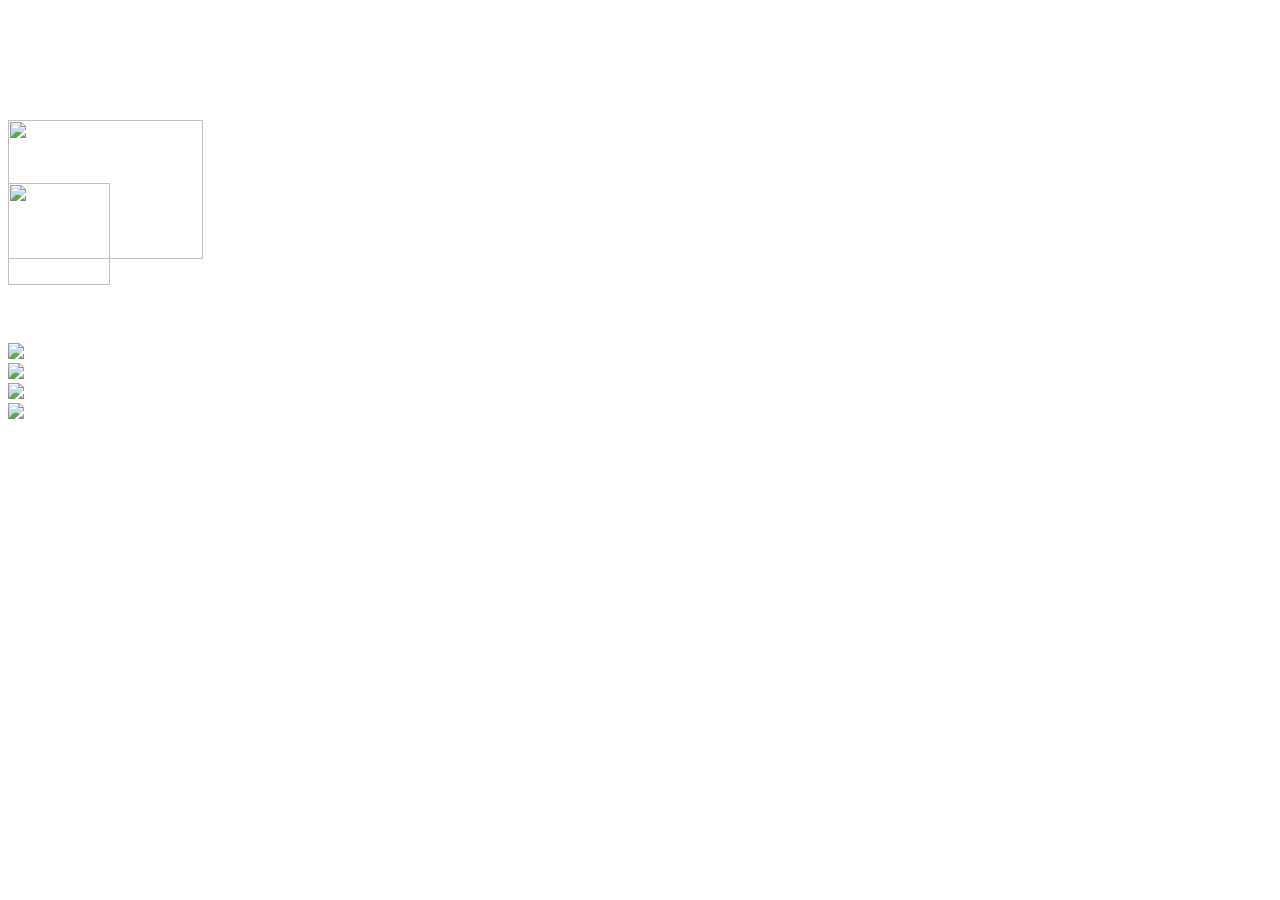
==== detail/147/index.html @ b1114212 "Create index.html" ====
<!doctype html>
<html lang="ja" xml:lang="ja">

<head>
    <meta charset="UTF-8">
    <meta http-equiv="pragma" content="no-cache">
    <meta http-equiv="cache-control" content="no-cache">
    <meta http-equiv="expires" content="-1">
    <meta name="viewport" content="width=device-width, user-scalable=no, initial-scale=1, maximum-scale=1, minimal-ui">
    <meta name="apple-mobile-web-app-capable" content="yes">
    <meta name="mobage: footer-color" content="none">
    <link rel="stylesheet" href='http://sp.pf-img-a.mbga.jp/12008305/?guid=ON&amp;url=http://125.6.169.35/idolmaster/css/game/pex.css' media="all">
    <script src='http://sp.pf-img-a.mbga.jp/12008305/?guid=ON&amp;url=http://125.6.169.35/idolmaster/js/jquery-2.2.2.min.js'></script>
    <script src='http://sp.pf-img-a.mbga.jp/12008305/?guid=ON&amp;url=http://125.6.169.35/idolmaster/js/ilibrary.js'></script>
    <script src='http://sp.pf-img-a.mbga.jp/12008305/?guid=ON&amp;url=http://125.6.169.35/idolmaster/js/pex-petit-1.2.0.js'></script>
    <script src='http://sp.pf-img-a.mbga.jp/12008305/?guid=ON&amp;url=http://125.6.169.35/idolmaster/js/pex_common.js'></script>
    <script src='http://sp.pf-img-a.mbga.jp/12008305/?guid=ON&amp;url=http://125.6.169.35/idolmaster/js/min/petit_manager.min.js'></script>
    <script src='http://sp.pf-img-a.mbga.jp/12008305/?guid=ON&amp;url=http://125.6.169.35/idolmaster/js/min/refresh_room.min.js'></script>
    <title>ｱｲﾄﾞﾙﾏｽﾀｰ ｼﾝﾃﾞﾚﾗｶﾞｰﾙｽﾞ </title>
    <link rel="stylesheet" type="text/css" href="http://sp.pf-img-a.mbga.jp/12008305/?guid=ON&amp;url=http://125.6.169.35/idolmaster/css/rich/refresh_room.css" media="all">
    <script type='text/javascript'>
        var se_flg = 0,
            bgm_flg = 0,
            chrome_app_flg = 0,
            chrome_app_extension_id = 'dnacabmnfmejgfffmcehejcmiciinpej';
    </script>
    <script type='text/javascript' src='http://sp.pf-img-a.mbga.jp/12008305/?guid=ON&amp;url=http://125.6.169.35/idolmaster/js/app_sound.js'></script>
    <link rel="stylesheet" type="text/css" href="http://sp.pf-img-a.mbga.jp/css/base.css" />
</head>

<body>
    <article>
        <section id="pageContainer" class="m-Btm0">
            <div id="bg_space"></div>
            <div id="jsEyeCatch">
                <div style="margin-top:120px"><img src='http://sp.pf-img-a.mbga.jp/12008305/?guid=ON&amp;url=http://125.6.169.35/idolmaster/image_sp/petit_cg/ui/sprite/loading/working_1.gif' width="195" height="139"></div>
                <div style="margin-top:-80px"><img src='http://sp.pf-img-a.mbga.jp/12008305/?guid=ON&amp;url=http://125.6.169.35/idolmaster/image_sp/petit_cg/ui/sprite/loading/loading.gif' width="102" height="102"></div>
            </div>
            <div class="effect-container">
                <div id="animation-container"></div>
                <div id="dialogue" class="animation"></div>
                <div class="story" style="text-align:left;">
                    <div class="comment-container">
                        <span></span><br>
                        <span></span><br>
                        <span></span><br>
                    </div>
                    <a href="#" class="story_btn" style="display:none;"></a>
                </div>
            </div>
            <div id="name-plate" rel="4">
                <div class="plate-area" rel="1">
                    <img class="plate" src='http://sp.pf-img-a.mbga.jp/12008305/?guid=ON&amp;url=http://125.6.169.35/idolmaster/image_sp/ui/refresh_room/name_plate/154.png'>
                </div>
                <div class="plate-area" rel="2">
                    <img class="plate" src='http://sp.pf-img-a.mbga.jp/12008305/?guid=ON&amp;url=http://125.6.169.35/idolmaster/image_sp/ui/refresh_room/name_plate/196.png'>
                </div>
                <div class="plate-area" rel="3">
                    <img class="plate" src='http://sp.pf-img-a.mbga.jp/12008305/?guid=ON&amp;url=http://125.6.169.35/idolmaster/image_sp/ui/refresh_room/name_plate/88.png'>
                </div>
                <div class="plate-area" rel="4">
                    <img class="plate" src='http://sp.pf-img-a.mbga.jp/12008305/?guid=ON&amp;url=http://125.6.169.35/idolmaster/image_sp/ui/refresh_room/name_plate/90.png'>
                </div>
            </div>
            <a id="next" class="next" href="#"></a>
        </section>
    </article>
    <script type="text/javascript">
        (function() {
            var refreshRoom = window.refreshRoom || {};
            var ua = navigator.userAgent;
            var in_chome = false;
            try {
                in_chrome = (chrome in window);
            } catch (e) {
                in_chrome = false;
            }
            refreshRoom.is_pc = in_chrome || (window.chrome ? true : false) && (window.chrome.webstore) || ua.indexOf('ChromeApp') > -1 || ua.indexOf('AAWebview') > -1;
            refreshRoom.old_os = ua.match(/(OS [3-7]|Android [2-4])/);
            refreshRoom.is_multiply = false;
            refreshRoom.returnUrl = 'http://sp.pf.mbga.jp/12008305/?guid=ON&amp;url=http://125.6.169.35/idolmaster/refresh_room/index/0%3Fname%3D%26l_frm%3DRefresh_room_detail_1%26rnd%3D633637139';
            refreshRoom.dialogueSwf = 'http://sp.pf.mbga.jp/12008305/?guid=ON&amp;url=http://125.6.169.35/idolmaster/refresh_room/petit_refresh_room_balloon_swf%3Fl_frm%3DRefresh_room_detail_1%26rnd%3D275811225';
            refreshRoom.data = {
                "id": "147",
                "refresh_room_id": "147",
                "start_time": "2020\/06\/10 15:00:00",
                "refresh_room_name": "\u3044\u3064\u306e\u9593\u306b\u304b\u5171\u72af\u306b\uff01\uff1f",
                "idol_set_id_1": "65",
                "idol_accessory_set_id_1": "177",
                "idol_set_id_2": "167",
                "idol_accessory_set_id_2": "178",
                "idol_set_id_3": "58",
                "idol_accessory_set_id_3": "179",
                "idol_set_id_4": "156",
                "idol_accessory_set_id_4": "180",
                "idol_set_id_5": "",
                "idol_accessory_set_id_5": "",
                "idol_name_1": "\u5c0f\u95a2\u9e97\u5948",
                "idol_kana_1": "\u3053\u305b\u304d\u308c\u3044\u306a",
                "name_plate_id_1": "154",
                "idol_name_2": "\u51b4\u5cf6\u6e05\u7f8e",
                "idol_kana_2": "\u3055\u3048\u3058\u307e\u304d\u3088\u307f",
                "name_plate_id_2": "196",
                "idol_name_3": "\u6a58\u3042\u308a\u3059",
                "idol_kana_3": "\u305f\u3061\u3070\u306a\u3042\u308a\u3059",
                "name_plate_id_3": "88",
                "idol_name_4": "\u516b\u795e\u30de\u30ad\u30ce",
                "idol_kana_4": "\u3084\u304c\u307f\u307e\u304d\u306e",
                "name_plate_id_4": "90",
                "idol_name_5": "",
                "idol_kana_5": "",
                "idol_avatar": {
                    "1": {
                        "attribute": "3",
                        "body_type": "2",
                        "breast_size": "3",
                        "short_name": "\u9e97\u5948",
                        "image_url_list": {
                            "expression_1055": "http:\/\/sp.pf-img-a.mbga.jp\/12008305\/?guid=ON&amp;url=http://125.6.169.35/idolmaster/js/petit_cg/expression/1055.js%3Fv%3D20170222083923",
                            "hair_10055": "http:\/\/sp.pf-img-a.mbga.jp\/12008305\/?guid=ON&amp;url=http://125.6.169.35/idolmaster/js/petit_cg/hair/10055.js%3Fv%3D20170222083924",
                            "costume_2_23350": "http:\/\/sp.pf-img-a.mbga.jp\/12008305\/?guid=ON&amp;url=http://125.6.169.35/idolmaster/js/petit_cg/costume/2/23350.js%3Fshortpants%3D1%26v%3D20190524145757",
                            "hand_2_43038": "http:\/\/sp.pf-img-a.mbga.jp\/12008305\/?guid=ON&amp;url=http://125.6.169.35/idolmaster/js/petit_cg/hand/2/43038.js%3Fv%3D20170222083926"
                        },
                        "sub_type_list": {
                            "head": null,
                            "hand": null,
                            "leg": null
                        },
                        "take_sub_type": {
                            "head": 0,
                            "hand": 0,
                            "leg": 0
                        },
                        "petit_csv_info_list": {
                            "costume_2_23350": {
                                "image_path": "http:\/\/sp.pf-img-a.mbga.jp\/12008305\/?guid=ON&amp;url=http://125.6.169.35/idolmaster/image_sp/item/l/petit_cg/23350",
                                "accessory_name": "\u30ea\u30c8\u30eb\u30c7\u30d3\u30eb\u30fb\u30d3\u30d3\u30c3\u30c9\u30b3\u30fc\u30c7",
                                "explanation": "\u30d1\u30f3\u30c1\u306e\u52b9\u3044\u305f\u3001\u52d5\u304d\u3084\u3059\u3044\u30b3\u30fc\u30c7\u3067\u3059\u3002<br>\u30a4\u30bf\u30ba\u30e9\u3092\u4ed5\u639b\u3051\u308b\u6642\u3082\u3001\u9003\u3052\u308b\u6642\u306b\u3082\u30d4\u30c3\u30bf\u30ea\u2606",
                                "type_id": "2"
                            },
                            "hand_2_43038": {
                                "image_path": "http:\/\/sp.pf-img-a.mbga.jp\/12008305\/?guid=ON&amp;url=http://125.6.169.35/idolmaster/image_sp/item/l/petit_cg/43038",
                                "accessory_name": "\u30a6\u30eb\u30c8\u30e9\u30ec\u30a4\u30ca\u69d8\u7832",
                                "explanation": "\u30ec\u30a4\u30ca\u30b5\u30de\u7279\u88fd\u306e\u30d0\u30ba\u30fc\u30ab\u578b\u30af\u30e9\u30c3\u30ab\u30fc\u3067\u3059\u3002<br>\u30a2\u30bf\u30b7\u306e\u529b\u3092\u601d\u3044\u77e5\u308a\u306a\u3055\u3044!\u30a2\u30fc\u30c3\u30cf\u30c3\u30cf\u30c3\u2026\u30b2\u30db\u30b2\u30db",
                                "type_id": "4"
                            }
                        },
                        "petit_csv_sub_type_info_list": []
                    },
                    "2": {
                        "attribute": "3",
                        "body_type": "1",
                        "breast_size": "2",
                        "short_name": "\u6e05\u7f8e",
                        "image_url_list": {
                            "expression_1108": "http:\/\/sp.pf-img-a.mbga.jp\/12008305\/?guid=ON&amp;url=http://125.6.169.35/idolmaster/js/petit_cg/expression/1108.js%3Fv%3D20170222083923",
                            "hair_10108": "http:\/\/sp.pf-img-a.mbga.jp\/12008305\/?guid=ON&amp;url=http://125.6.169.35/idolmaster/js/petit_cg/hair/10108.js%3Fv%3D20170222083924",
                            "costume_1_23340": "http:\/\/sp.pf-img-a.mbga.jp\/12008305\/?guid=ON&amp;url=http://125.6.169.35/idolmaster/js/petit_cg/costume/1/23340.js",
                            "hand_1_43282": "http:\/\/sp.pf-img-a.mbga.jp\/12008305\/?guid=ON&amp;url=http://125.6.169.35/idolmaster/js/petit_cg/hand/1/43282.js%3Fv%3D20190524145758",
                            "head_1_30108": "http:\/\/sp.pf-img-a.mbga.jp\/12008305\/?guid=ON&amp;url=http://125.6.169.35/idolmaster/js/petit_cg/head/1/30108.js%3Fdefault_sub_type_id%3D1%26v%3D20170222083927"
                        },
                        "sub_type_list": {
                            "head": {
                                "head_1_30108": "http:\/\/sp.pf-img-a.mbga.jp\/12008305\/?guid=ON&amp;url=http://125.6.169.35/idolmaster/js/petit_cg/head/1/30108.js%3Fdefault_sub_type_id%3D1%26v%3D20170222083927"
                            },
                            "hand": null,
                            "leg": null
                        },
                        "take_sub_type": {
                            "head": 0,
                            "hand": 0,
                            "leg": 0
                        },
                        "petit_csv_info_list": {
                            "costume_1_23340": {
                                "image_path": "http:\/\/sp.pf-img-a.mbga.jp\/12008305\/?guid=ON&amp;url=http://125.6.169.35/idolmaster/image_sp/item/l/petit_cg/23340",
                                "accessory_name": "\u30ab\u30b8\u30e5\u30a2\u30eb\u30ad\u30e3\u30f3\u30d7\u30b3\u30fc\u30c7",
                                "explanation": "\u723d\u3084\u304b\u306a\u5370\u8c61\u306e\u30ad\u30e3\u30f3\u30d7\u30b3\u30fc\u30c7\u3067\u3059\u3002<br>\u82b1\u67c4\u30c7\u30cb\u30e0\u3067\u3001\u30a2\u30af\u30c6\u30a3\u30d6\u3068\u30ad\u30e5\u30fc\u30c8\u3092\u30d0\u30c3\u30c1\u30ea\u4e21\u7acb\u2606",
                                "type_id": "2"
                            },
                            "hand_1_43282": {
                                "image_path": "http:\/\/sp.pf-img-a.mbga.jp\/12008305\/?guid=ON&amp;url=http://125.6.169.35/idolmaster/image_sp/item/l/petit_cg/43282",
                                "accessory_name": "\u30ad\u30e3\u30c3\u30c4\u30e1\u30ac\u30db\u30f3",
                                "explanation": "\u30ad\u30e3\u30c3\u30c4\u306e\u30de\u30fc\u30af\u304c\u8cbc\u3089\u308c\u305f\u3001\u30e1\u30ac\u30db\u30f3\u306e\u30ec\u30d7\u30ea\u30ab\u3067\u3059\u3002<br>\u9cf4\u308a\u7269\u7981\u6b62\u306e\u7403\u5834\u3067\u306f\u3001\u53d6\u6271\u3044\u6ce8\u610f!",
                                "type_id": "4"
                            },
                            "head_1_30108": {
                                "image_path": "http:\/\/sp.pf-img-a.mbga.jp\/12008305\/?guid=ON&amp;url=http://125.6.169.35/idolmaster/image_sp/item/l/petit_cg/30108",
                                "accessory_name": "\u9280\u7e01\u773c\u93e1\u30fb\u6e05\u7f8e",
                                "explanation": "\u3057\u3063\u304b\u308a\u8005\u306e\u5370\u8c61\u3092\u3042\u305f\u3048\u308b\u9280\u7e01\u773c\u93e1\u3002<br>\u4f0a\u9054\u3067\u3059! \u307e\u305a\u306f\u5f62\u304b\u3089\u5165\u308a\u307e\u3059!",
                                "type_id": "3"
                            }
                        },
                        "petit_csv_sub_type_info_list": {
                            "head_1_30108": {
                                "image_path": "http:\/\/sp.pf-img-a.mbga.jp\/12008305\/?guid=ON&amp;url=http://125.6.169.35/idolmaster/image_sp/item/l/petit_cg/30108",
                                "accessory_name": "\u9280\u7e01\u773c\u93e1\u30fb\u6e05\u7f8e",
                                "explanation": "\u3057\u3063\u304b\u308a\u8005\u306e\u5370\u8c61\u3092\u3042\u305f\u3048\u308b\u9280\u7e01\u773c\u93e1\u3002<br>\u4f0a\u9054\u3067\u3059! \u307e\u305a\u306f\u5f62\u304b\u3089\u5165\u308a\u307e\u3059!",
                                "type_id": "3"
                            }
                        }
                    },
                    "3": {
                        "attribute": "2",
                        "body_type": "2",
                        "breast_size": "3",
                        "short_name": "\u3042\u308a\u3059",
                        "image_url_list": {
                            "expression_1035": "http:\/\/sp.pf-img-a.mbga.jp\/12008305\/?guid=ON&amp;url=http://125.6.169.35/idolmaster/js/petit_cg/expression/1035.js%3Fv%3D20170222083923",
                            "hair_10035": "http:\/\/sp.pf-img-a.mbga.jp\/12008305\/?guid=ON&amp;url=http://125.6.169.35/idolmaster/js/petit_cg/hair/10035.js%3Fv%3D20170222083923",
                            "costume_2_23488": "http:\/\/sp.pf-img-a.mbga.jp\/12008305\/?guid=ON&amp;url=http://125.6.169.35/idolmaster/js/petit_cg/costume/2/23488.js%3Fv%3D20200424144637"
                        },
                        "sub_type_list": {
                            "head": null,
                            "hand": null,
                            "leg": null
                        },
                        "take_sub_type": {
                            "head": 0,
                            "hand": 0,
                            "leg": 0
                        },
                        "petit_csv_info_list": {
                            "costume_2_23488": {
                                "image_path": "http:\/\/sp.pf-img-a.mbga.jp\/12008305\/?guid=ON&amp;url=http://125.6.169.35/idolmaster/image_sp/item/l/petit_cg/23488",
                                "accessory_name": "\u30a4\u30c1\u30b4\u67c4\u30e9\u30d6\u30ea\u30fc\u30ef\u30f3\u30d4\u30fc\u30b9",
                                "explanation": "\u30a4\u30c1\u30b4\u67c4\u304c\u6563\u308a\u3070\u3081\u3089\u308c\u305f\u30ef\u30f3\u30d4\u30fc\u30b9\u3067\u3059\u3002<br>\u30ad\u30e5\u30fc\u30c8\u306a\u67c4\u3067\u3001\u304a\u51fa\u304b\u3051\u3082\u3082\u3063\u3068\u697d\u3057\u304f\u266a",
                                "type_id": "2"
                            }
                        },
                        "petit_csv_sub_type_info_list": []
                    },
                    "4": {
                        "attribute": "2",
                        "body_type": "1",
                        "breast_size": "2",
                        "short_name": "\u30de\u30ad\u30ce",
                        "image_url_list": {
                            "expression_1078": "http:\/\/sp.pf-img-a.mbga.jp\/12008305\/?guid=ON&amp;url=http://125.6.169.35/idolmaster/js/petit_cg/expression/1078.js%3Fv%3D20170222083923",
                            "hair_10078": "http:\/\/sp.pf-img-a.mbga.jp\/12008305\/?guid=ON&amp;url=http://125.6.169.35/idolmaster/js/petit_cg/hair/10078.js%3Fv%3D20170222083924",
                            "costume_1_23482": "http:\/\/sp.pf-img-a.mbga.jp\/12008305\/?guid=ON&amp;url=http://125.6.169.35/idolmaster/js/petit_cg/costume/1/23482.js%3Fv%3D20200409144619",
                            "head_1_30078": "http:\/\/sp.pf-img-a.mbga.jp\/12008305\/?guid=ON&amp;url=http://125.6.169.35/idolmaster/js/petit_cg/head/1/30078.js%3Fdefault_sub_type_id%3D1%26v%3D20170222083927"
                        },
                        "sub_type_list": {
                            "head": {
                                "head_1_30078": "http:\/\/sp.pf-img-a.mbga.jp\/12008305\/?guid=ON&amp;url=http://125.6.169.35/idolmaster/js/petit_cg/head/1/30078.js%3Fdefault_sub_type_id%3D1%26v%3D20170222083927"
                            },
                            "hand": null,
                            "leg": null
                        },
                        "take_sub_type": {
                            "head": 0,
                            "hand": 0,
                            "leg": 0
                        },
                        "petit_csv_info_list": {
                            "costume_1_23482": {
                                "image_path": "http:\/\/sp.pf-img-a.mbga.jp\/12008305\/?guid=ON&amp;url=http://125.6.169.35/idolmaster/image_sp/item/l/petit_cg/23482",
                                "accessory_name": "\u6625\u306e\u304a\u51fa\u304b\u3051\u266a\u5927\u4eba\u30b3\u30fc\u30c7",
                                "explanation": "\u4e0a\u54c1\u306a\u5927\u4eba\u306e\u304a\u51fa\u304b\u3051\u30b3\u30fc\u30c7\u3067\u3059\u3002<br>\u6625\u5148\u306e\u30ab\u30b8\u30e5\u30a2\u30eb\u306a\u30d1\u30fc\u30c6\u30a3\u30fc\u306b\u3082\u3001\u30d5\u30a9\u30fc\u30de\u30eb\u306a\u96c6\u307e\u308a\u306b\u3082\u25ce",
                                "type_id": "2"
                            },
                            "head_1_30078": {
                                "image_path": "http:\/\/sp.pf-img-a.mbga.jp\/12008305\/?guid=ON&amp;url=http://125.6.169.35/idolmaster/image_sp/item/l/petit_cg/30078",
                                "accessory_name": "\u9280\u7e01\u306e\u773c\u93e1\u30fb\u30de\u30ad\u30ce",
                                "explanation": "\u30de\u30ad\u30ce\u306e\u9280\u8272\u30d5\u30ec\u30fc\u30e0\u306e\u773c\u93e1\u3067\u3059\u3002<br>\u8996\u529b? \u30d5\u30d5\u2026\u305d\u308c\u306f\u79d8\u5bc6\u3088\u3002",
                                "type_id": "3"
                            }
                        },
                        "petit_csv_sub_type_info_list": {
                            "head_1_30078": {
                                "image_path": "http:\/\/sp.pf-img-a.mbga.jp\/12008305\/?guid=ON&amp;url=http://125.6.169.35/idolmaster/image_sp/item/l/petit_cg/30078",
                                "accessory_name": "\u9280\u7e01\u306e\u773c\u93e1\u30fb\u30de\u30ad\u30ce",
                                "explanation": "\u30de\u30ad\u30ce\u306e\u9280\u8272\u30d5\u30ec\u30fc\u30e0\u306e\u773c\u93e1\u3067\u3059\u3002<br>\u8996\u529b? \u30d5\u30d5\u2026\u305d\u308c\u306f\u79d8\u5bc6\u3088\u3002",
                                "type_id": "3"
                            }
                        }
                    }
                }
            };
            var default_swf = 'http://sp.pf.mbga.jp/12008305/?guid=ON&amp;url=http://125.6.169.35/idolmaster/refresh_room/petit_refresh_room_character_swf%3Fl_frm%3DRefresh_room_detail_1%26rnd%3D97141254';
            for (var i in refreshRoom.data.idol_avatar) {
                refreshRoom.data.idol_avatar[i].swf = default_swf;
            }
            refreshRoom.detail = [{
                "id": "1",
                "refresh_room_id": "147",
                "idol_disp_1": "",
                "idol_disp_2": "",
                "idol_disp_3": "",
                "idol_disp_4": "",
                "idol_disp_5": "",
                "motion1": "joy",
                "motion2": "out",
                "motion3": "out",
                "motion4": "out",
                "motion5": "",
                "bg_image": "1",
                "message": "\u30af\u30c3\u30af\u30c3\u30af\u2026\u2026\u3082\u3046\u5c11\u3057\u3067\u5b8c\u6210\u306d\uff01\n\u30a6\u30eb\u30c8\u30e9\u30ec\u30a4\u30ca\u30b5\u30de\u7832\u6539\u306e\u6539\u306e\u6539\u2026\u2026\n\u307f\u3093\u306a\u3001\u3053\u306e\u5a01\u529b\u306b\u9a5a\u304f\u3068\u3044\u3044\u308f\u30c3\uff01",
                "message_window_type": "",
                "message_arrow_1": "1",
                "message_arrow_2": "",
                "message_arrow_3": "",
                "message_arrow_4": "",
                "message_arrow_5": ""
            }, {
                "id": "2",
                "refresh_room_id": "147",
                "idol_disp_1": "",
                "idol_disp_2": "",
                "idol_disp_3": "",
                "idol_disp_4": "",
                "idol_disp_5": "",
                "motion1": "smile_right",
                "motion2": "",
                "motion3": "",
                "motion4": "",
                "motion5": "",
                "bg_image": "",
                "message": "\u8a66\u3057\u306b\u4e00\u767a\u6253\u3063\u3066\u307f\u3088\u3046\u304b\u3057\u3089\uff01\n\u305b\u30fc\u306e\u2026\u2026\u30c3\uff01",
                "message_window_type": "",
                "message_arrow_1": "1",
                "message_arrow_2": "",
                "message_arrow_3": "",
                "message_arrow_4": "",
                "message_arrow_5": ""
            }, {
                "id": "3",
                "refresh_room_id": "147",
                "idol_disp_1": "",
                "idol_disp_2": "",
                "idol_disp_3": "",
                "idol_disp_4": "",
                "idol_disp_5": "",
                "motion1": "",
                "motion2": "",
                "motion3": "",
                "motion4": "",
                "motion5": "",
                "bg_image": "",
                "message": "\u3053\u3089\u30fc\u3063\uff01\u3000\u305d\u3053\u30fc\u3063\uff01\n\u98a8\u7d00\u3092\u4e71\u3055\u306a\u30fc\u3044\u3063\uff01\uff01",
                "message_window_type": "jaggy",
                "message_arrow_1": "",
                "message_arrow_2": "",
                "message_arrow_3": "",
                "message_arrow_4": "",
                "message_arrow_5": ""
            }, {
                "id": "4",
                "refresh_room_id": "147",
                "idol_disp_1": "",
                "idol_disp_2": "",
                "idol_disp_3": "",
                "idol_disp_4": "",
                "idol_disp_5": "",
                "motion1": "panic",
                "motion2": "",
                "motion3": "",
                "motion4": "",
                "motion5": "",
                "bg_image": "",
                "message": "\u306a\u3001\u306a\u306b\uff01\uff1f",
                "message_window_type": "",
                "message_arrow_1": "1",
                "message_arrow_2": "",
                "message_arrow_3": "",
                "message_arrow_4": "",
                "message_arrow_5": ""
            }, {
                "id": "5",
                "refresh_room_id": "147",
                "idol_disp_1": "",
                "idol_disp_2": "",
                "idol_disp_3": "",
                "idol_disp_4": "",
                "idol_disp_5": "",
                "motion1": "",
                "motion2": "in_walk",
                "motion3": "",
                "motion4": "",
                "motion5": "",
                "bg_image": "",
                "message": "\u52b9\u679c\u3066\u304d\u3081\u3093\uff01\n\u3084\u306f\u308a\u898f\u5f8b\u3092\u6b63\u3059\u306b\u306f\u3001\u30e1\u30ac\u30db\u30f3\u3067\n\u547c\u3073\u304b\u3051\u308b\u306e\u304c\u826f\u3044\u3088\u3046\u3067\u3059\u306d\uff01",
                "message_window_type": "",
                "message_arrow_1": "",
                "message_arrow_2": "1",
                "message_arrow_3": "",
                "message_arrow_4": "",
                "message_arrow_5": ""
            }, {
                "id": "6",
                "refresh_room_id": "147",
                "idol_disp_1": "",
                "idol_disp_2": "",
                "idol_disp_3": "",
                "idol_disp_4": "",
                "idol_disp_5": "",
                "motion1": "",
                "motion2": "smug",
                "motion3": "",
                "motion4": "",
                "motion5": "",
                "bg_image": "",
                "message": "\u9a5a\u3044\u305f\u3067\u3057\u3087\u3046\u3001\u9e97\u5948\u3061\u3083\u3093\uff01\n\u3067\u3059\u304c\u3001\u304a\u304b\u3052\u3067\u8cb4\u65b9\u306e\u30a4\u30bf\u30ba\u30e9\u3092\n\u672a\u7136\u306b\u6b62\u3081\u308b\u3053\u3068\u304c\u3067\u304d\u307e\u3057\u305f\uff01",
                "message_window_type": "",
                "message_arrow_1": "",
                "message_arrow_2": "1",
                "message_arrow_3": "",
                "message_arrow_4": "",
                "message_arrow_5": ""
            }, {
                "id": "7",
                "refresh_room_id": "147",
                "idol_disp_1": "",
                "idol_disp_2": "",
                "idol_disp_3": "",
                "idol_disp_4": "",
                "idol_disp_5": "",
                "motion1": "trouble",
                "motion2": "",
                "motion3": "",
                "motion4": "",
                "motion5": "",
                "bg_image": "",
                "message": "\u306f\u3041\uff1f\u3000\u3063\u3066\u3044\u3046\u304b\u3001\u5225\u306b\u30a2\u30bf\u30b7\u3001\n\u9a5a\u3044\u3066\u306a\u3093\u304b\u306a\u3044\u308f\u3088\u30c3\uff01",
                "message_window_type": "",
                "message_arrow_1": "1",
                "message_arrow_2": "",
                "message_arrow_3": "",
                "message_arrow_4": "",
                "message_arrow_5": ""
            }, {
                "id": "8",
                "refresh_room_id": "147",
                "idol_disp_1": "",
                "idol_disp_2": "",
                "idol_disp_3": "",
                "idol_disp_4": "",
                "idol_disp_5": "",
                "motion1": "",
                "motion2": "smile_left",
                "motion3": "",
                "motion4": "",
                "motion5": "",
                "bg_image": "",
                "message": "\u3067\u3059\u304c\u3001\u30a4\u30bf\u30ba\u30e9\u304c\u6b62\u307e\u3063\u305f\u306e\u306f\n\u8ab0\u304c\u898b\u3088\u3046\u3068\u3082\u660e\u767d\u3067\u3059\u3088\u306d\uff01\n\u3075\u3063\u3075\u3063\u3075\u3063\uff01",
                "message_window_type": "",
                "message_arrow_1": "",
                "message_arrow_2": "1",
                "message_arrow_3": "",
                "message_arrow_4": "",
                "message_arrow_5": ""
            }, {
                "id": "9",
                "refresh_room_id": "147",
                "idol_disp_1": "",
                "idol_disp_2": "",
                "idol_disp_3": "",
                "idol_disp_4": "",
                "idol_disp_5": "",
                "motion1": "",
                "motion2": "nod",
                "motion3": "",
                "motion4": "",
                "motion5": "",
                "bg_image": "",
                "message": "\u4eca\u5f8c\u306e\u98a8\u7d00\u30c1\u30a7\u30c3\u30af\u306f\u3001\u53cb\u7d00\u3055\u3093\u304b\u3089\n\u501f\u308a\u305f\u3053\u306e\u30e1\u30ac\u30db\u30f3\u3092\u7a4d\u6975\u7684\u306b\n\u4f7f\u7528\u3059\u308b\u3053\u3068\u3092\u691c\u8a0e\u3059\u308b\u3079\u304d\u3067\u3059\u306d\u3002",
                "message_window_type": "",
                "message_arrow_1": "",
                "message_arrow_2": "1",
                "message_arrow_3": "",
                "message_arrow_4": "",
                "message_arrow_5": ""
            }, {
                "id": "10",
                "refresh_room_id": "147",
                "idol_disp_1": "",
                "idol_disp_2": "",
                "idol_disp_3": "",
                "idol_disp_4": "",
                "idol_disp_5": "",
                "motion1": "angry",
                "motion2": "",
                "motion3": "",
                "motion4": "",
                "motion5": "",
                "bg_image": "",
                "message": "\u3050\u3063\u2026\u2026\u3002\u3044\u3044\u5b50\u306e\u6e05\u7f8e\u306e\u304f\u305b\u306b\u3001\n\u3053\u306e\u30ec\u30a4\u30ca\u30b5\u30de\u306b\u305f\u3066\u3064\u304f\u306a\u3093\u3066\n\u30ca\u30de\u30a4\u30ad\u306d\u2026\u2026\u30c3\uff01",
                "message_window_type": "",
                "message_arrow_1": "1",
                "message_arrow_2": "",
                "message_arrow_3": "",
                "message_arrow_4": "",
                "message_arrow_5": ""
            }, {
                "id": "11",
                "refresh_room_id": "147",
                "idol_disp_1": "",
                "idol_disp_2": "",
                "idol_disp_3": "",
                "idol_disp_4": "",
                "idol_disp_5": "",
                "motion1": "nod",
                "motion2": "",
                "motion3": "",
                "motion4": "",
                "motion5": "",
                "bg_image": "",
                "message": "\u3067\u3082\u3001\u30e1\u30ac\u30db\u30f3\u3063\u3066\u306e\u306f\u60aa\u304f\u306a\u3044\u308f\u3002\n\u3061\u3087\u3063\u3068\u8cb8\u3057\u306a\u3055\u3044\uff01\u3000\u30ec\u30a4\u30ca\u30b5\u30de\u306e\n\u30a4\u30bf\u30ba\u30e9\u306b\u7d44\u307f\u8fbc\u3093\u3067\u3042\u3052\u308b\u266a",
                "message_window_type": "",
                "message_arrow_1": "1",
                "message_arrow_2": "",
                "message_arrow_3": "",
                "message_arrow_4": "",
                "message_arrow_5": ""
            }, {
                "id": "12",
                "refresh_room_id": "147",
                "idol_disp_1": "",
                "idol_disp_2": "",
                "idol_disp_3": "",
                "idol_disp_4": "",
                "idol_disp_5": "",
                "motion1": "light_joy",
                "motion2": "",
                "motion3": "",
                "motion4": "",
                "motion5": "",
                "bg_image": "",
                "message": "\u307e\u305a\u306f\u30e1\u30ac\u30db\u30f3\u3067\u58f0\u3092\u304b\u3051\u3066\u3001\n\u76f8\u624b\u3092\u30d3\u30d3\u3089\u305b\u308b\u306e\u3088\uff01\n\u305d\u3053\u306b\u30d0\u30ba\u30fc\u30ab\u3092\u304a\u898b\u821e\u3044\u3059\u308b\u306e\uff01",
                "message_window_type": "",
                "message_arrow_1": "1",
                "message_arrow_2": "",
                "message_arrow_3": "",
                "message_arrow_4": "",
                "message_arrow_5": ""
            }, {
                "id": "13",
                "refresh_room_id": "147",
                "idol_disp_1": "",
                "idol_disp_2": "",
                "idol_disp_3": "",
                "idol_disp_4": "",
                "idol_disp_5": "",
                "motion1": "smug",
                "motion2": "",
                "motion3": "",
                "motion4": "",
                "motion5": "",
                "bg_image": "",
                "message": "\u30a2\u30fc\u30c3\u30cf\u30c3\u30cf\u30c3\u30cf\uff01\u3000\u6700\u9ad8\u3060\u308f\u30c3\uff01\uff01",
                "message_window_type": "",
                "message_arrow_1": "1",
                "message_arrow_2": "",
                "message_arrow_3": "",
                "message_arrow_4": "",
                "message_arrow_5": ""
            }, {
                "id": "14",
                "refresh_room_id": "147",
                "idol_disp_1": "",
                "idol_disp_2": "",
                "idol_disp_3": "",
                "idol_disp_4": "",
                "idol_disp_5": "",
                "motion1": "",
                "motion2": "angry",
                "motion3": "",
                "motion4": "",
                "motion5": "",
                "bg_image": "",
                "message": "\u306a\u3093\u3067\u3059\u304b\u3001\u305d\u308c\u306f\uff01\uff01\n\u305d\u3093\u306a\u4f7f\u3044\u65b9\u3001\u7d76\u5bfe\u306b\u30c0\u30e1\u3067\u3059\uff01\n\u30e1\u30ac\u30db\u30f3\u306f\u8cb8\u305b\u307e\u305b\u3093\u3088\uff01",
                "message_window_type": "",
                "message_arrow_1": "",
                "message_arrow_2": "1",
                "message_arrow_3": "",
                "message_arrow_4": "",
                "message_arrow_5": ""
            }, {
                "id": "15",
                "refresh_room_id": "147",
                "idol_disp_1": "",
                "idol_disp_2": "",
                "idol_disp_3": "",
                "idol_disp_4": "",
                "idol_disp_5": "",
                "motion1": "",
                "motion2": "",
                "motion3": "in_walk",
                "motion4": "",
                "motion5": "",
                "bg_image": "",
                "message": "\u4e00\u4f53\u4f55\u3092\u9a12\u3044\u3067\u3044\u308b\u3093\u3067\u3059\u304b\uff1f\n\u8aad\u66f8\u3092\u3057\u3066\u3044\u308b\u4eba\u3082\u3044\u308b\u3093\u3067\u3059\u3002\n\u5c11\u3057\u9759\u304b\u306b\u3057\u3066\u304f\u308c\u307e\u305b\u3093\u304b\uff1f",
                "message_window_type": "",
                "message_arrow_1": "",
                "message_arrow_2": "",
                "message_arrow_3": "1",
                "message_arrow_4": "",
                "message_arrow_5": ""
            }, {
                "id": "16",
                "refresh_room_id": "147",
                "idol_disp_1": "",
                "idol_disp_2": "",
                "idol_disp_3": "",
                "idol_disp_4": "",
                "idol_disp_5": "",
                "motion1": "",
                "motion2": "notice",
                "motion3": "",
                "motion4": "",
                "motion5": "",
                "bg_image": "",
                "message": "\u3042\u3063\u3001\u3061\u3087\u3046\u3069\u3044\u3044\u3068\u3053\u308d\u306b\uff01\n\u4e00\u7dd2\u306b\u9e97\u5948\u3061\u3083\u3093\u306e\u30a4\u30bf\u30ba\u30e9\u3092\n\u6b62\u3081\u307e\u3057\u3087\u3046\uff01",
                "message_window_type": "",
                "message_arrow_1": "",
                "message_arrow_2": "1",
                "message_arrow_3": "",
                "message_arrow_4": "",
                "message_arrow_5": ""
            }, {
                "id": "17",
                "refresh_room_id": "147",
                "idol_disp_1": "",
                "idol_disp_2": "",
                "idol_disp_3": "",
                "idol_disp_4": "",
                "idol_disp_5": "",
                "motion1": "",
                "motion2": "",
                "motion3": "nod",
                "motion4": "",
                "motion5": "",
                "bg_image": "",
                "message": "\u306a\u308b\u307b\u3069\u3001\u307e\u305f\u9e97\u5948\u3055\u3093\u3067\u3059\u304b\u2026\u3002\n\u4eca\u5ea6\u306f\u4f55\u3092\u3057\u3088\u3046\u3068\u3057\u3066\u308b\u3093\u3067\u3059\u304b\uff1f",
                "message_window_type": "",
                "message_arrow_1": "",
                "message_arrow_2": "",
                "message_arrow_3": "1",
                "message_arrow_4": "",
                "message_arrow_5": ""
            }, {
                "id": "18",
                "refresh_room_id": "147",
                "idol_disp_1": "",
                "idol_disp_2": "",
                "idol_disp_3": "",
                "idol_disp_4": "",
                "idol_disp_5": "",
                "motion1": "joy",
                "motion2": "",
                "motion3": "",
                "motion4": "",
                "motion5": "",
                "bg_image": "",
                "message": "\u3075\u3093\uff01\u3000\u805e\u3044\u3066\u9a5a\u304d\u306a\u3055\u3044\u30c3\uff01\n\u30a6\u30eb\u30c8\u30e9\u30ec\u30a4\u30ca\u30b5\u30de\u7832\u6539\u306e\u6539\u306e\u6539\u304c\n\u3055\u3089\u306a\u308b\u9032\u5316\u3092\u3068\u3052\u308b\u306e\u3088\u30c3\uff01",
                "message_window_type": "",
                "message_arrow_1": "1",
                "message_arrow_2": "",
                "message_arrow_3": "",
                "message_arrow_4": "",
                "message_arrow_5": ""
            }, {
                "id": "19",
                "refresh_room_id": "147",
                "idol_disp_1": "",
                "idol_disp_2": "",
                "idol_disp_3": "",
                "idol_disp_4": "",
                "idol_disp_5": "",
                "motion1": "",
                "motion2": "",
                "motion3": "tire",
                "motion4": "",
                "motion5": "",
                "bg_image": "",
                "message": "\u6539\u306e\u6539\u306e\u6539\u3063\u3066\u2026\u2026\n\u307e\u3041\u3001\u8a71\u3060\u3051\u306f\u805e\u3044\u3066\u3042\u3052\u307e\u3059\u3051\u3069\n\u4f55\u3092\u3069\u3046\u6539\u826f\u3057\u305f\u3093\u3067\u3059\u304b\u3002",
                "message_window_type": "",
                "message_arrow_1": "",
                "message_arrow_2": "",
                "message_arrow_3": "1",
                "message_arrow_4": "",
                "message_arrow_5": ""
            }, {
                "id": "20",
                "refresh_room_id": "147",
                "idol_disp_1": "",
                "idol_disp_2": "",
                "idol_disp_3": "",
                "idol_disp_4": "",
                "idol_disp_5": "",
                "motion1": "",
                "motion2": "nod",
                "motion3": "",
                "motion4": "",
                "motion5": "",
                "bg_image": "",
                "message": "\u305d\u308c\u304c\u3001\u9a5a\u304b\u306a\u3044\u3067\u304f\u3060\u3055\u3044\u3002\n\u9e97\u5948\u3061\u3083\u3093\u306f\u30e1\u30ac\u30db\u30f3\u3068\u30d0\u30ba\u30fc\u30ab\u3092\n\u304b\u3051\u3042\u308f\u305b\u3088\u3046\u3068\u3057\u3066\u308b\u3093\u3067\u3059\u3088\uff01",
                "message_window_type": "",
                "message_arrow_1": "",
                "message_arrow_2": "1",
                "message_arrow_3": "",
                "message_arrow_4": "",
                "message_arrow_5": ""
            }, {
                "id": "21",
                "refresh_room_id": "147",
                "idol_disp_1": "",
                "idol_disp_2": "",
                "idol_disp_3": "",
                "idol_disp_4": "",
                "idol_disp_5": "",
                "motion1": "",
                "motion2": "angry",
                "motion3": "",
                "motion4": "",
                "motion5": "",
                "bg_image": "",
                "message": "\u3057\u304b\u3082\u3001\u4eba\u3092\u304b\u306a\u308a\u9a5a\u304b\u305b\u308b\n\u9053\u5177\u306b\u3059\u308b\u3064\u3082\u308a\u306a\u3093\u3067\u3059\uff01\n\u3042\u3042\u3063\u3001\u306a\u3093\u3066\u5606\u304b\u308f\u3057\u3044\uff01\uff01",
                "message_window_type": "",
                "message_arrow_1": "",
                "message_arrow_2": "1",
                "message_arrow_3": "",
                "message_arrow_4": "",
                "message_arrow_5": ""
            }, {
                "id": "22",
                "refresh_room_id": "147",
                "idol_disp_1": "",
                "idol_disp_2": "",
                "idol_disp_3": "",
                "idol_disp_4": "",
                "idol_disp_5": "",
                "motion1": "",
                "motion2": "",
                "motion3": "nod",
                "motion4": "",
                "motion5": "",
                "bg_image": "",
                "message": "\u2026\u2026\u4e8b\u60c5\u306f\u628a\u63e1\u3057\u307e\u3057\u305f\u3002",
                "message_window_type": "",
                "message_arrow_1": "",
                "message_arrow_2": "",
                "message_arrow_3": "1",
                "message_arrow_4": "",
                "message_arrow_5": ""
            }, {
                "id": "23",
                "refresh_room_id": "147",
                "idol_disp_1": "",
                "idol_disp_2": "",
                "idol_disp_3": "",
                "idol_disp_4": "",
                "idol_disp_5": "",
                "motion1": "",
                "motion2": "",
                "motion3": "smile_left",
                "motion4": "",
                "motion5": "",
                "bg_image": "",
                "message": "\u3068\u3053\u308d\u3067\u9e97\u5948\u3055\u3093\u3002\u305d\u3093\u306a\u5927\u3052\u3055\u306a\n\u30a4\u30bf\u30ba\u30e9\u3067\u4eba\u3092\u9a5a\u304b\u305b\u308b\u306a\u3093\u3066\u3001\n\u3082\u3046\u5c11\u3057\u8003\u3048\u305f\u65b9\u304c\u3044\u3044\u306e\u3067\u306f\uff1f",
                "message_window_type": "",
                "message_arrow_1": "",
                "message_arrow_2": "",
                "message_arrow_3": "1",
                "message_arrow_4": "",
                "message_arrow_5": ""
            }, {
                "id": "24",
                "refresh_room_id": "147",
                "idol_disp_1": "",
                "idol_disp_2": "",
                "idol_disp_3": "",
                "idol_disp_4": "",
                "idol_disp_5": "",
                "motion1": "trouble",
                "motion2": "",
                "motion3": "",
                "motion4": "",
                "motion5": "",
                "bg_image": "",
                "message": "\u306a\u306b\u3088\u3001\u305d\u306e\u53e3\u3076\u308a\u306f\u3002",
                "message_window_type": "",
                "message_arrow_1": "1",
                "message_arrow_2": "",
                "message_arrow_3": "",
                "message_arrow_4": "",
                "message_arrow_5": ""
            }, {
                "id": "25",
                "refresh_room_id": "147",
                "idol_disp_1": "",
                "idol_disp_2": "",
                "idol_disp_3": "",
                "idol_disp_4": "",
                "idol_disp_5": "",
                "motion1": "",
                "motion2": "",
                "motion3": "shy",
                "motion4": "",
                "motion5": "",
                "bg_image": "",
                "message": "\u660e\u3089\u304b\u306b\u30a4\u30bf\u30ba\u30e9\u3057\u305d\u3046\u306a\u4eba\u304c\n\u5927\u304d\u306a\u9053\u5177\u3092\u6301\u3063\u3066\u3044\u305f\u3089\u3001\n\u8b66\u6212\u3055\u308c\u3066\u6210\u529f\u7387\u304c\u4e0b\u304c\u308a\u307e\u305b\u3093\u304b\uff1f",
                "message_window_type": "",
                "message_arrow_1": "",
                "message_arrow_2": "",
                "message_arrow_3": "1",
                "message_arrow_4": "",
                "message_arrow_5": ""
            }, {
                "id": "26",
                "refresh_room_id": "147",
                "idol_disp_1": "",
                "idol_disp_2": "",
                "idol_disp_3": "",
                "idol_disp_4": "",
                "idol_disp_5": "",
                "motion1": "",
                "motion2": "shock",
                "motion3": "",
                "motion4": "",
                "motion5": "",
                "bg_image": "",
                "message": "\u3048\u3048\u3063\uff01\uff1f\n\u8003\u3048\u308b\u3063\u3066\u3001\u6210\u529f\u7387\u306e\u8a71\u3067\u3059\u304b\uff01\uff1f",
                "message_window_type": "",
                "message_arrow_1": "",
                "message_arrow_2": "1",
                "message_arrow_3": "",
                "message_arrow_4": "",
                "message_arrow_5": ""
            }, {
                "id": "27",
                "refresh_room_id": "147",
                "idol_disp_1": "",
                "idol_disp_2": "",
                "idol_disp_3": "",
                "idol_disp_4": "",
                "idol_disp_5": "",
                "motion1": "",
                "motion2": "",
                "motion3": "smug",
                "motion4": "",
                "motion5": "",
                "bg_image": "",
                "message": "\u307e\u3042\u307e\u3042\u3002\u79c1\u306b\u4efb\u305b\u3066\u304f\u3060\u3055\u3044\u3001\n\u6e05\u7f8e\u3055\u3093\u3002\u9e97\u5948\u3055\u3093\u306e\u30a4\u30bf\u30ba\u30e9\u3092\n\u6b62\u3081\u3066\u3082\u3089\u3046\u305f\u3081\u306e\u8a71\u3067\u3059\u304b\u3089\u3002",
                "message_window_type": "",
                "message_arrow_1": "",
                "message_arrow_2": "",
                "message_arrow_3": "1",
                "message_arrow_4": "",
                "message_arrow_5": ""
            }, {
                "id": "28",
                "refresh_room_id": "147",
                "idol_disp_1": "",
                "idol_disp_2": "",
                "idol_disp_3": "",
                "idol_disp_4": "",
                "idol_disp_5": "",
                "motion1": "",
                "motion2": "trouble",
                "motion3": "",
                "motion4": "",
                "motion5": "",
                "bg_image": "",
                "message": "\u3067\u3059\u304c\u2026\u2026\u3002",
                "message_window_type": "",
                "message_arrow_1": "",
                "message_arrow_2": "1",
                "message_arrow_3": "",
                "message_arrow_4": "",
                "message_arrow_5": ""
            }, {
                "id": "29",
                "refresh_room_id": "147",
                "idol_disp_1": "",
                "idol_disp_2": "",
                "idol_disp_3": "",
                "idol_disp_4": "",
                "idol_disp_5": "",
                "motion1": "",
                "motion2": "",
                "motion3": "nod",
                "motion4": "",
                "motion5": "",
                "bg_image": "",
                "message": "\u9e97\u5948\u3055\u3093\u3001\u77e5\u3063\u3066\u3044\u307e\u3059\u304b\uff1f\n\u4eba\u306e\u9a5a\u304d\u306f\u3001\u4e88\u60f3\u3092\u8d85\u3048\u305f\u6642\u306b\n\u751f\u307e\u308c\u308b\u3082\u306e\u3067\u3059\u3002",
                "message_window_type": "",
                "message_arrow_1": "",
                "message_arrow_2": "",
                "message_arrow_3": "1",
                "message_arrow_4": "",
                "message_arrow_5": ""
            }, {
                "id": "30",
                "refresh_room_id": "147",
                "idol_disp_1": "",
                "idol_disp_2": "",
                "idol_disp_3": "",
                "idol_disp_4": "",
                "idol_disp_5": "",
                "motion1": "",
                "motion2": "",
                "motion3": "question_left",
                "motion4": "",
                "motion5": "",
                "bg_image": "",
                "message": "\u4e88\u60f3\u901a\u308a\u306b\u52d5\u304f\u306a\u3089\u30a4\u30bf\u30ba\u30e9\u3068\u306f\n\u8a00\u3048\u306a\u3044\u306e\u3067\u306f\uff1f",
                "message_window_type": "",
                "message_arrow_1": "",
                "message_arrow_2": "",
                "message_arrow_3": "1",
                "message_arrow_4": "",
                "message_arrow_5": ""
            }, {
                "id": "31",
                "refresh_room_id": "147",
                "idol_disp_1": "",
                "idol_disp_2": "",
                "idol_disp_3": "",
                "idol_disp_4": "",
                "idol_disp_5": "",
                "motion1": "shy",
                "motion2": "",
                "motion3": "",
                "motion4": "",
                "motion5": "",
                "bg_image": "",
                "message": "\u305d\u308c\u3082\u3001\u305d\u3046\u306d\u2026\u3002\n\u3067\u3082\u3001\u4e0d\u610f\u6253\u3061\u3063\u3066\u624b\u3082\u3042\u308b\u3057\uff01",
                "message_window_type": "",
                "message_arrow_1": "1",
                "message_arrow_2": "",
                "message_arrow_3": "",
                "message_arrow_4": "",
                "message_arrow_5": ""
            }, {
                "id": "32",
                "refresh_room_id": "147",
                "idol_disp_1": "",
                "idol_disp_2": "",
                "idol_disp_3": "",
                "idol_disp_4": "",
                "idol_disp_5": "",
                "motion1": "",
                "motion2": "",
                "motion3": "nod_smile",
                "motion4": "",
                "motion5": "",
                "bg_image": "",
                "message": "\u3048\u3048\u3001\u305f\u3057\u304b\u306b\u305d\u3046\u3067\u3059\u306d\u3002\n\u3067\u3059\u304c\u3001\u305d\u306e\u4e0d\u610f\u6253\u3061\u2026\u2026\u9e97\u5948\u3055\u3093\u306f\n\u65e2\u306b\u4f55\u5ea6\u3082\u4f7f\u3063\u3066\u3044\u307e\u3059\u3088\u306d\u3002",
                "message_window_type": "",
                "message_arrow_1": "",
                "message_arrow_2": "",
                "message_arrow_3": "1",
                "message_arrow_4": "",
                "message_arrow_5": ""
            }, {
                "id": "33",
                "refresh_room_id": "147",
                "idol_disp_1": "",
                "idol_disp_2": "",
                "idol_disp_3": "",
                "idol_disp_4": "",
                "idol_disp_5": "",
                "motion1": "",
                "motion2": "",
                "motion3": "shy",
                "motion4": "",
                "motion5": "",
                "bg_image": "",
                "message": "\u3069\u3053\u304b\u306b\u96a0\u308c\u3066\u884c\u3046\u306b\u3057\u3066\u3082\u3001\n\u4e8b\u52d9\u6240\u306b\u306f\u4eba\u304c\u591a\u3044\u306e\u3067\u3001\u3069\u306a\u305f\u304b\u306b\n\u76ee\u6483\u3055\u308c\u3066\u3001\u6210\u529f\u306f\u96e3\u3057\u3044\u3067\u3057\u3087\u3046\u3002",
                "message_window_type": "",
                "message_arrow_1": "",
                "message_arrow_2": "",
                "message_arrow_3": "1",
                "message_arrow_4": "",
                "message_arrow_5": ""
            }, {
                "id": "34",
                "refresh_room_id": "147",
                "idol_disp_1": "",
                "idol_disp_2": "",
                "idol_disp_3": "",
                "idol_disp_4": "",
                "idol_disp_5": "",
                "motion1": "nod",
                "motion2": "",
                "motion3": "",
                "motion4": "",
                "motion5": "",
                "bg_image": "",
                "message": "\u3075\u3045\u3093\u2026\u2026\u3055\u3059\u304c\u306d\u3002\n\u982d\u304c\u5207\u308c\u308b\u3058\u3083\u306a\u3044\u3002",
                "message_window_type": "",
                "message_arrow_1": "1",
                "message_arrow_2": "",
                "message_arrow_3": "",
                "message_arrow_4": "",
                "message_arrow_5": ""
            }, {
                "id": "35",
                "refresh_room_id": "147",
                "idol_disp_1": "",
                "idol_disp_2": "",
                "idol_disp_3": "",
                "idol_disp_4": "",
                "idol_disp_5": "",
                "motion1": "",
                "motion2": "",
                "motion3": "smug",
                "motion4": "",
                "motion5": "",
                "bg_image": "",
                "message": "\u305d\u308c\u306f\u3069\u3046\u3082\u3002\n\u308f\u304b\u3063\u3066\u3044\u305f\u3060\u3051\u305f\u306e\u306a\u3089\u3001\n\u5999\u306a\u30a4\u30bf\u30ba\u30e9\u306f\u3084\u3081\u308b\u3088\u3046\u2026\u2026",
                "message_window_type": "",
                "message_arrow_1": "",
                "message_arrow_2": "",
                "message_arrow_3": "1",
                "message_arrow_4": "",
                "message_arrow_5": ""
            }, {
                "id": "36",
                "refresh_room_id": "147",
                "idol_disp_1": "",
                "idol_disp_2": "",
                "idol_disp_3": "",
                "idol_disp_4": "",
                "idol_disp_5": "",
                "motion1": "question_right",
                "motion2": "",
                "motion3": "",
                "motion4": "",
                "motion5": "",
                "bg_image": "",
                "message": "\u3067\u3001\u30a2\u30f3\u30bf\u3060\u3063\u305f\u3089\u3001\u305d\u306e\u72b6\u6cc1\u3067\n\u3069\u3046\u30a4\u30bf\u30ba\u30e9\u3092\u3057\u304b\u3051\u308b\u306e\u3088\uff1f",
                "message_window_type": "",
                "message_arrow_1": "1",
                "message_arrow_2": "",
                "message_arrow_3": "",
                "message_arrow_4": "",
                "message_arrow_5": ""
            }, {
                "id": "37",
                "refresh_room_id": "147",
                "idol_disp_1": "",
                "idol_disp_2": "",
                "idol_disp_3": "",
                "idol_disp_4": "",
                "idol_disp_5": "",
                "motion1": "",
                "motion2": "",
                "motion3": "amazement",
                "motion4": "",
                "motion5": "",
                "bg_image": "",
                "message": "\u3048\u3063\uff1f\u3000\u79c1\u3067\u3059\u304b\uff1f",
                "message_window_type": "",
                "message_arrow_1": "",
                "message_arrow_2": "",
                "message_arrow_3": "1",
                "message_arrow_4": "",
                "message_arrow_5": ""
            }, {
                "id": "38",
                "refresh_room_id": "147",
                "idol_disp_1": "",
                "idol_disp_2": "",
                "idol_disp_3": "",
                "idol_disp_4": "",
                "idol_disp_5": "",
                "motion1": "light_joy",
                "motion2": "",
                "motion3": "",
                "motion4": "",
                "motion5": "",
                "bg_image": "",
                "message": "\u305d\u3046\u3088\uff01\u3000\u6210\u529f\u7387\u304c\u4f4e\u3044\u30df\u30c3\u30b7\u30e7\u30f3\u3082\n\u96e3\u306a\u304f\u3053\u306a\u3057\u3066\u307f\u305b\u308b\u3002\n\u30a2\u30f3\u30bf\u3001\u305d\u3046\u3044\u3046\u306e\u597d\u304d\u3067\u3057\u3087\uff1f",
                "message_window_type": "",
                "message_arrow_1": "1",
                "message_arrow_2": "",
                "message_arrow_3": "",
                "message_arrow_4": "",
                "message_arrow_5": ""
            }, {
                "id": "39",
                "refresh_room_id": "147",
                "idol_disp_1": "",
                "idol_disp_2": "",
                "idol_disp_3": "",
                "idol_disp_4": "",
                "idol_disp_5": "",
                "motion1": "",
                "motion2": "",
                "motion3": "shy",
                "motion4": "",
                "motion5": "",
                "bg_image": "",
                "message": "\u305d\u3046\u3067\u3059\u306d\u2026\u2026\u3002\n\u79c1\u306a\u3089\u307e\u305a\u3001\u30d0\u30ba\u30fc\u30ab\u306f\u6e05\u7f8e\u3055\u3093\u306b\n\u6253\u3063\u3066\u3082\u3089\u3044\u307e\u3059\u3002",
                "message_window_type": "",
                "message_arrow_1": "",
                "message_arrow_2": "",
                "message_arrow_3": "1",
                "message_arrow_4": "",
                "message_arrow_5": ""
            }, {
                "id": "40",
                "refresh_room_id": "147",
                "idol_disp_1": "",
                "idol_disp_2": "",
                "idol_disp_3": "",
                "idol_disp_4": "",
                "idol_disp_5": "",
                "motion1": "",
                "motion2": "shock",
                "motion3": "",
                "motion4": "",
                "motion5": "",
                "bg_image": "",
                "message": "\u79c1\u304c\u3067\u3059\u304b\uff01\uff1f",
                "message_window_type": "",
                "message_arrow_1": "",
                "message_arrow_2": "1",
                "message_arrow_3": "",
                "message_arrow_4": "",
                "message_arrow_5": ""
            }, {
                "id": "41",
                "refresh_room_id": "147",
                "idol_disp_1": "",
                "idol_disp_2": "",
                "idol_disp_3": "",
                "idol_disp_4": "",
                "idol_disp_5": "",
                "motion1": "",
                "motion2": "",
                "motion3": "nod",
                "motion4": "",
                "motion5": "",
                "bg_image": "",
                "message": "\u306f\u3044\u3002\u3053\u306e\u4eba\u306f\u30a4\u30bf\u30ba\u30e9\u306a\u3093\u3066\n\u3057\u306a\u3044\u3060\u308d\u3046\u3068\u3044\u3046\u601d\u3044\u3053\u307f\u3092\n\u9006\u624b\u306b\u3068\u308b\u3093\u3067\u3059\u3002",
                "message_window_type": "",
                "message_arrow_1": "",
                "message_arrow_2": "",
                "message_arrow_3": "1",
                "message_arrow_4": "",
                "message_arrow_5": ""
            }, {
                "id": "42",
                "refresh_room_id": "147",
                "idol_disp_1": "",
                "idol_disp_2": "",
                "idol_disp_3": "",
                "idol_disp_4": "",
                "idol_disp_5": "",
                "motion1": "smug",
                "motion2": "",
                "motion3": "",
                "motion4": "",
                "motion5": "",
                "bg_image": "",
                "message": "\u3078\u3047\u3001\u3044\u3044\u6848\u3058\u3083\u306a\u3044\u266a\n\u304a\u3082\u3057\u308d\u304f\u306a\u3063\u3066\u304d\u305f\u308f\u30c3\uff01\n\u65e9\u901f\u3001\u6253\u3061\u5408\u308f\u305b\u3057\u307e\u3057\u3087\u3046\uff01",
                "message_window_type": "",
                "message_arrow_1": "1",
                "message_arrow_2": "",
                "message_arrow_3": "",
                "message_arrow_4": "",
                "message_arrow_5": ""
            }, {
                "id": "43",
                "refresh_room_id": "147",
                "idol_disp_1": "",
                "idol_disp_2": "",
                "idol_disp_3": "",
                "idol_disp_4": "",
                "idol_disp_5": "",
                "motion1": "",
                "motion2": "",
                "motion3": "trouble",
                "motion4": "",
                "motion5": "",
                "bg_image": "",
                "message": "\u3061\u3087\u3063\u3068\u5f85\u3063\u3066\u304f\u3060\u3055\u3044\u3002\n\u4eca\u306e\u306f\u305f\u3068\u3048\u8a71\u3067\u3042\u3063\u3066\u3001\n\u672c\u5f53\u306b\u3084\u308b\u308f\u3051\u3067\u306f\u2026\u2026\u3002",
                "message_window_type": "",
                "message_arrow_1": "",
                "message_arrow_2": "",
                "message_arrow_3": "1",
                "message_arrow_4": "",
                "message_arrow_5": ""
            }, {
                "id": "44",
                "refresh_room_id": "147",
                "idol_disp_1": "",
                "idol_disp_2": "",
                "idol_disp_3": "",
                "idol_disp_4": "",
                "idol_disp_5": "",
                "motion1": "",
                "motion2": "",
                "motion3": "",
                "motion4": "in_walk",
                "motion5": "",
                "bg_image": "",
                "message": "\u304a\u75b2\u308c\u3055\u307e\u3002\n\u4f55\u304b\u9762\u767d\u305d\u3046\u306a\u8a71\u3092\u3057\u3066\u308b\u308f\u306d\u3002",
                "message_window_type": "",
                "message_arrow_1": "",
                "message_arrow_2": "",
                "message_arrow_3": "",
                "message_arrow_4": "1",
                "message_arrow_5": ""
            }, {
                "id": "45",
                "refresh_room_id": "147",
                "idol_disp_1": "",
                "idol_disp_2": "",
                "idol_disp_3": "",
                "idol_disp_4": "",
                "idol_disp_5": "",
                "motion1": "",
                "motion2": "",
                "motion3": "panic",
                "motion4": "",
                "motion5": "",
                "bg_image": "",
                "message": "\u30de\u30ad\u30ce\u3055\u3093\u3063\uff01\u3000\u9055\u3046\u3093\u3067\u3059\uff01\n\u501f\u308a\u305f\u672c\u306e\u77e5\u8b58\u3092\u60aa\u7528\u3057\u3088\u3046\u3068\n\u3057\u305f\u308f\u3051\u3058\u3083\u306a\u304f\u3066\u2026\uff01",
                "message_window_type": "",
                "message_arrow_1": "",
                "message_arrow_2": "",
                "message_arrow_3": "1",
                "message_arrow_4": "",
                "message_arrow_5": ""
            }, {
                "id": "46",
                "refresh_room_id": "147",
                "idol_disp_1": "",
                "idol_disp_2": "",
                "idol_disp_3": "",
                "idol_disp_4": "",
                "idol_disp_5": "",
                "motion1": "",
                "motion2": "",
                "motion3": "",
                "motion4": "question_left",
                "motion5": "",
                "bg_image": "",
                "message": "\u79c1\u306e\u672c\u2026\u2026\u3068\u3044\u3046\u3053\u3068\u306f\u3001\n\u9a5a\u304d\u306b\u3064\u3044\u3066\u7814\u7a76\u4e2d\u304b\u3057\u3089\uff1f\n\u9e97\u5948\u306e\u59ff\u3082\u3042\u308b\u3053\u3068\u3060\u3057\u3002",
                "message_window_type": "",
                "message_arrow_1": "",
                "message_arrow_2": "",
                "message_arrow_3": "",
                "message_arrow_4": "1",
                "message_arrow_5": ""
            }, {
                "id": "47",
                "refresh_room_id": "147",
                "idol_disp_1": "",
                "idol_disp_2": "",
                "idol_disp_3": "",
                "idol_disp_4": "",
                "idol_disp_5": "",
                "motion1": "",
                "motion2": "",
                "motion3": "tire",
                "motion4": "",
                "motion5": "",
                "bg_image": "",
                "message": "\u3044\u3048\u3063\uff01\u3000\u305d\u306e\u2026\u2026\u6700\u521d\u306f\u3001\n\u9e97\u5948\u3055\u3093\u306e\u30a4\u30bf\u30ba\u30e9\u3092\u6b62\u3081\u308b\u8a71\n\u3060\u3063\u305f\u3093\u3067\u3059\u3002\u306d\u3001\u6e05\u7f8e\u3055\u3093\uff01",
                "message_window_type": "",
                "message_arrow_1": "",
                "message_arrow_2": "",
                "message_arrow_3": "1",
                "message_arrow_4": "",
                "message_arrow_5": ""
            }, {
                "id": "48",
                "refresh_room_id": "147",
                "idol_disp_1": "",
                "idol_disp_2": "",
                "idol_disp_3": "",
                "idol_disp_4": "",
                "idol_disp_5": "",
                "motion1": "",
                "motion2": "smile_right",
                "motion3": "",
                "motion4": "",
                "motion5": "",
                "bg_image": "",
                "message": "\u3048\u3048\u3001\u305d\u3046\u306a\u3093\u3067\u3059\uff01\u3000\u305d\u308c\u304c\n\u3044\u3064\u306e\u9593\u306b\u304b\u30a4\u30bf\u30ba\u30e9\u3092\u6210\u529f\u3055\u305b\u308b\n\u306b\u306f\u3001\u3068\u3044\u3046\u8a71\u306b\u306a\u3063\u3066\u2026\u3002",
                "message_window_type": "",
                "message_arrow_1": "",
                "message_arrow_2": "1",
                "message_arrow_3": "",
                "message_arrow_4": "",
                "message_arrow_5": ""
            }, {
                "id": "49",
                "refresh_room_id": "147",
                "idol_disp_1": "",
                "idol_disp_2": "",
                "idol_disp_3": "",
                "idol_disp_4": "",
                "idol_disp_5": "",
                "motion1": "",
                "motion2": "",
                "motion3": "",
                "motion4": "notice",
                "motion5": "",
                "bg_image": "",
                "message": "\u3042\u3042\u3001\u305d\u3046\u3044\u3046\u3053\u3068\u2026\u3002\u9e97\u5948\u304c\n\u6301\u3063\u3066\u3044\u308b\u306e\u304c\u3001\u4ef6\u306e\u30d0\u30ba\u30fc\u30ab\u306d\uff1f\n\u5c11\u3057\u898b\u305b\u3066\u3082\u3089\u3063\u3066\u3082\u3044\u3044\u304b\u3057\u3089\uff1f",
                "message_window_type": "",
                "message_arrow_1": "",
                "message_arrow_2": "",
                "message_arrow_3": "",
                "message_arrow_4": "1",
                "message_arrow_5": ""
            }, {
                "id": "50",
                "refresh_room_id": "147",
                "idol_disp_1": "",
                "idol_disp_2": "",
                "idol_disp_3": "",
                "idol_disp_4": "",
                "idol_disp_5": "",
                "motion1": "question_right",
                "motion2": "",
                "motion3": "",
                "motion4": "",
                "motion5": "",
                "bg_image": "",
                "message": "\u306a\u306b\u3088\uff1f\u3000\u5909\u306a\u4e8b\u3057\u306a\u3044\u3067\u3057\u3087\u3046\u306d\uff1f\n\u307e\u3041\u3044\u3044\u308f\u3002\u305b\u3044\u305c\u3044\u30ec\u30a4\u30ca\u30b5\u30de\u306e\n\u6700\u9ad8\u5091\u4f5c\u3092\u8912\u3081\u305f\u305f\u3048\u306a\u3055\u3044\uff01",
                "message_window_type": "",
                "message_arrow_1": "1",
                "message_arrow_2": "",
                "message_arrow_3": "",
                "message_arrow_4": "",
                "message_arrow_5": ""
            }, {
                "id": "51",
                "refresh_room_id": "147",
                "idol_disp_1": "",
                "idol_disp_2": "",
                "idol_disp_3": "",
                "idol_disp_4": "",
                "idol_disp_5": "",
                "motion1": "",
                "motion2": "",
                "motion3": "",
                "motion4": "smile_left",
                "motion5": "",
                "bg_image": "",
                "message": "\u3042\u308a\u304c\u3068\u3046\u3002\u3078\u3047\u2026\u306a\u308b\u307b\u3069\u3001\n\u672c\u5f53\u306b\u3088\u304f\u3067\u304d\u3066\u308b\u308f\u3002\u767a\u5c04\u97f3\u3082\n\u30c6\u30fc\u30d7\u306e\u8272\u3068\u91cf\u3082\u8a08\u7b97\u3057\u3066\u3042\u308b\u3057\u3002",
                "message_window_type": "",
                "message_arrow_1": "",
                "message_arrow_2": "",
                "message_arrow_3": "",
                "message_arrow_4": "1",
                "message_arrow_5": ""
            }, {
                "id": "52",
                "refresh_room_id": "147",
                "idol_disp_1": "",
                "idol_disp_2": "",
                "idol_disp_3": "",
                "idol_disp_4": "",
                "idol_disp_5": "",
                "motion1": "smug",
                "motion2": "",
                "motion3": "",
                "motion4": "",
                "motion5": "",
                "bg_image": "",
                "message": "\u30af\u30c3\u30af\u30c3\u30af\u30c3\u3001\u305d\u3046\u3067\u3057\u3087\u3046\uff01\n\u3067\u3082\u3001\u30de\u30ad\u30ce\u3002\u305d\u3093\u306a\u306b\u8912\u3081\u3066\u3082\n\u4f55\u3082\u51fa\u306a\u3044\u308f\u3088\u30c3\uff01\uff1f",
                "message_window_type": "",
                "message_arrow_1": "1",
                "message_arrow_2": "",
                "message_arrow_3": "",
                "message_arrow_4": "",
                "message_arrow_5": ""
            }, {
                "id": "53",
                "refresh_room_id": "147",
                "idol_disp_1": "",
                "idol_disp_2": "",
                "idol_disp_3": "",
                "idol_disp_4": "",
                "idol_disp_5": "",
                "motion1": "",
                "motion2": "",
                "motion3": "",
                "motion4": "nod",
                "motion5": "",
                "bg_image": "",
                "message": "\u3044\u3044\u3048\u3001\u305f\u3060\u306e\u672c\u97f3\u3088\u3002\n\u305f\u3060\u3001\u3082\u3046\u5c11\u3057\u8003\u3048\u308b\u5fc5\u8981\u304c\u3042\u308b\n\u3088\u3046\u306d\u3002\u305d\u308c\u306f\u4e8b\u5b9f\u3060\u3068\u601d\u3046\u308f\u3002",
                "message_window_type": "",
                "message_arrow_1": "",
                "message_arrow_2": "",
                "message_arrow_3": "",
                "message_arrow_4": "1",
                "message_arrow_5": ""
            }, {
                "id": "54",
                "refresh_room_id": "147",
                "idol_disp_1": "",
                "idol_disp_2": "",
                "idol_disp_3": "",
                "idol_disp_4": "",
                "idol_disp_5": "",
                "motion1": "",
                "motion2": "",
                "motion3": "",
                "motion4": "smile_left",
                "motion5": "",
                "bg_image": "",
                "message": "\u305f\u3068\u3048\u3070\u3001\u76f8\u624b\u306b\u3069\u3093\u306a\u52b9\u679c\u3092\n\u3082\u305f\u3089\u3057\u305f\u3044\u304b\u3092\u8003\u3048\u3066\u3001\n\u5b9f\u884c\u3059\u308b\u72b6\u6cc1\u3092\u7d30\u304b\u304f\u6c7a\u3081\u308b\u3068\u304b\u3002",
                "message_window_type": "",
                "message_arrow_1": "",
                "message_arrow_2": "",
                "message_arrow_3": "",
                "message_arrow_4": "1",
                "message_arrow_5": ""
            }, {
                "id": "55",
                "refresh_room_id": "147",
                "idol_disp_1": "",
                "idol_disp_2": "",
                "idol_disp_3": "",
                "idol_disp_4": "",
                "idol_disp_5": "",
                "motion1": "light_joy",
                "motion2": "",
                "motion3": "",
                "motion4": "",
                "motion5": "",
                "bg_image": "",
                "message": "\u30d5\u30d5\u30f3\u3001\u306a\u3093\u3060\u30de\u30ad\u30ce\u3002\u30a4\u30bf\u30ba\u30e9\u304c\n\u306a\u3093\u305f\u308b\u304b\u3001\u308f\u304b\u3063\u3066\u308b\u3058\u3083\u306a\u3044\u266a\n\u3082\u3063\u3068\u8a71\u3092\u805e\u304b\u305b\u306a\u3055\u3044\u30c3\uff01",
                "message_window_type": "",
                "message_arrow_1": "1",
                "message_arrow_2": "",
                "message_arrow_3": "",
                "message_arrow_4": "",
                "message_arrow_5": ""
            }, {
                "id": "56",
                "refresh_room_id": "147",
                "idol_disp_1": "",
                "idol_disp_2": "",
                "idol_disp_3": "",
                "idol_disp_4": "",
                "idol_disp_5": "",
                "motion1": "",
                "motion2": "",
                "motion3": "nod",
                "motion4": "",
                "motion5": "",
                "bg_image": "",
                "message": "\u8a73\u7d30\u306a\u72b6\u6cc1\u3001\u3067\u3059\u304b\u2026\u3002\n\u305d\u3046\u3044\u3046\u3053\u3068\u3067\u3042\u308c\u3070\u3001\u79c1\u3082\n\u3082\u3063\u3068\u3088\u304f\u8003\u3048\u3066\u307f\u307e\u3057\u3087\u3046\u3002",
                "message_window_type": "",
                "message_arrow_1": "",
                "message_arrow_2": "",
                "message_arrow_3": "1",
                "message_arrow_4": "",
                "message_arrow_5": ""
            }, {
                "id": "57",
                "refresh_room_id": "147",
                "idol_disp_1": "",
                "idol_disp_2": "",
                "idol_disp_3": "",
                "idol_disp_4": "",
                "idol_disp_5": "",
                "motion1": "",
                "motion2": "angry",
                "motion3": "",
                "motion4": "",
                "motion5": "",
                "bg_image": "",
                "message": "\u3067\u306f\u79c1\u3082\u2026\u2026\u3063\u3066\u3001\u307f\u306a\u3055\u3093\uff01\n\u8a71\u3057\u5408\u3046\u306e\u306f\u7d50\u69cb\u3067\u3059\u304c\u3001\u672c\u5f53\u306b\n\u30a4\u30bf\u30ba\u30e9\u3059\u308b\u306e\u306f\u30c0\u30e1\u3067\u3059\u304b\u3089\u306d\uff01\uff1f",
                "message_window_type": "",
                "message_arrow_1": "",
                "message_arrow_2": "1",
                "message_arrow_3": "",
                "message_arrow_4": "",
                "message_arrow_5": ""
            }];
            petitManager.loaded_action = function() {
                if (refreshRoom.is_multiply) $('.animation').css({
                    zoom: "50%"
                });
                var margin = window.innerHeight - parseInt($('#bg_space > img').css('height'));
                if (margin > 0) $('#pageContainer').css({
                    "margin-top": margin * 0.5
                });
                var $effect_container = $('.effect-container');
                var $dialogue = $('#dialogue');
                var dialogue_top = parseInt($dialogue.css('top'));
                var dialogue_ratio = refreshRoom.dialogue.scaleSizeCheck() / 320;
                $dialogue.css('top', dialogue_top * dialogue_ratio);
                if (!$effect_container.hasClass('large-size')) {
                    $dialogue.css('top', dialogue_top * dialogue_ratio);
                    var $animation = $('.animation:not(#dialogue)');
                    var anime_top = parseInt($animation.css('top'));
                    $animation.css('top', anime_top * dialogue_ratio);
                }
                $('#jsEyeCatch').hide();
                refreshRoom.dialogue.startSwf();
            };
            petitManager.setWidth(refreshRoom.dialogue.scaleSizeCheck(refreshRoom.is_pc));
            refreshRoom.bg_list = {
                "1": "http:\/\/sp.pf-img-a.mbga.jp\/12008305\/?guid=ON&amp;url=http://125.6.169.35/idolmaster/image_sp/ui/refresh_room/bg/bg1.jpg",
                "": "http:\/\/sp.pf-img-a.mbga.jp\/12008305\/?guid=ON&amp;url=http://125.6.169.35/idolmaster/image_sp/ui/refresh_room/bg/bg.jpg%3Fv%3D19700101090000"
            };
            var image = new Image;
            var multiply = refreshRoom.is_pc || window.devicePixelRatio >= 1.5 && !refreshRoom.old_os ? 0.5 : 1;
            var size = refreshRoom.dialogue.scaleSizeCheck() * multiply;
            var ratio = size / 320;
            image.width = size;
            var effect_container = $('.effect-container');
            effect_container.css({
                width: size,
                height: size,
                bottom: parseInt(effect_container.css('bottom')) * ratio
            });
            image.onload = function() {
                $('#bg_space').append(image);
                var height = $(this).css('height');
                $(this).parent().css('height', height);
                $(image).css('top', parseInt($(image).css('top')) * ratio);
                $('#name-plate').css({
                    "-webkit-transform": "scale(" + ratio + ")"
                })
                petitManager.setCharacters(refreshRoom.data.idol_avatar);
                refreshRoom.dialogue.setMotion();
            }
            image.src = refreshRoom.bg_list[refreshRoom.detail[0].bg_image];
            //console.log(refreshRoom);
        })();

        function playText() {
            if (window.refreshRoom == void 0) return;
            refreshRoom.dialogue.comment_deferred.resolve();
        }

        function motion_callback(index, motion) {
            var motion_end = refreshRoom.dialogue.walking == 0;
            if (motion.indexOf("in_walk") > -1) {
                if (refreshRoom.dialogue.walking) {
                    if (--refreshRoom.dialogue.walking > 0) {
                        motion_end = false;
                    } else {
                        motion_end = true;
                    }
                }
            }
            var filtered_plate = $('.plate-area[rel=' + index + ']');
            if (filtered_plate.css('display') == 'none') filtered_plate.show();
            if (motion_end) {
                if (refreshRoom.dialogue.motion_wait) {
                    $('#next').trigger('click');
                }
                refreshRoom.dialogue.motion_wait = false;
            }
        }
    </script>
    <style>
    </style>
</body>

</html>
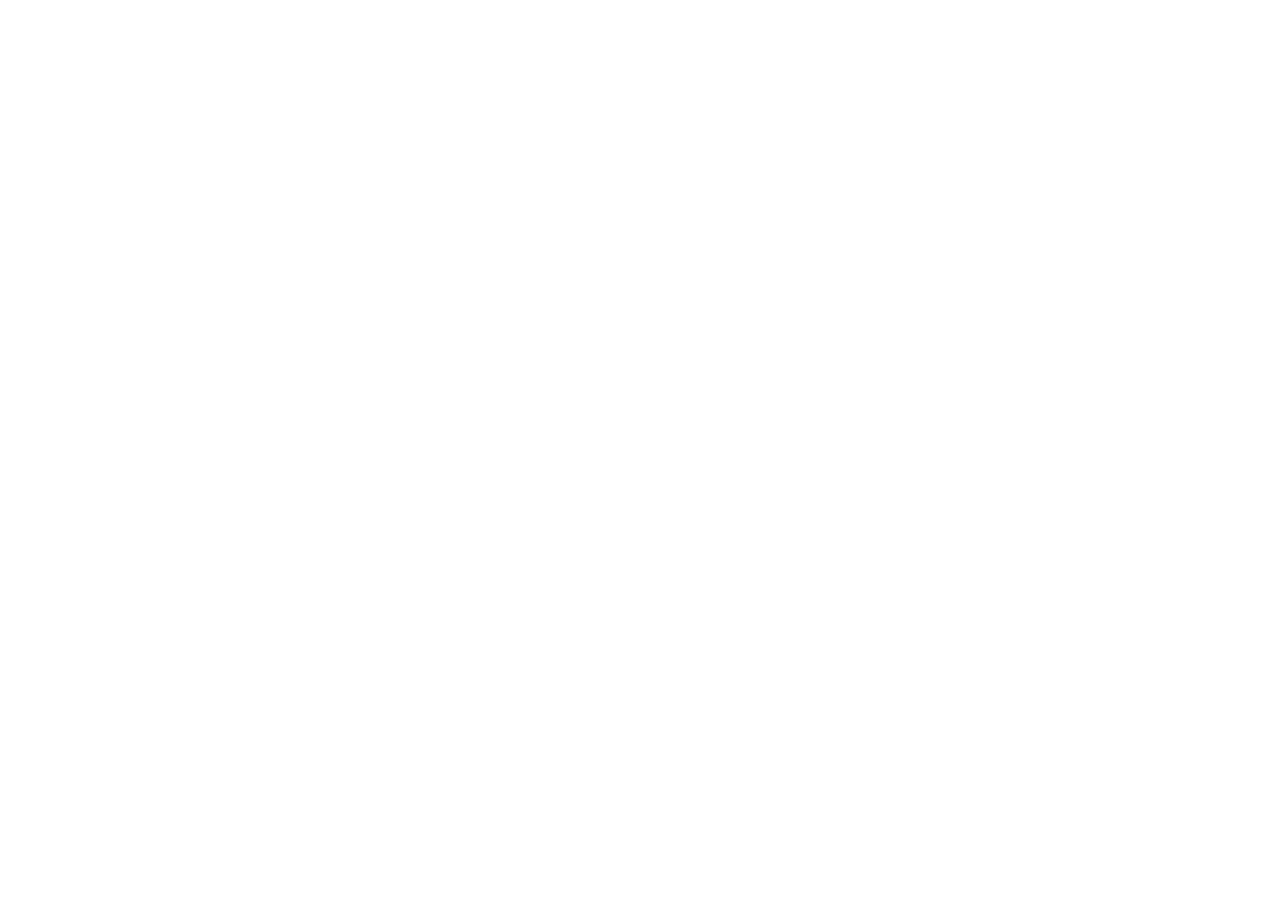
==== commit 7e216bb6: "Update index.html" ====
--- a/detail/147/index.html
+++ b/detail/147/index.html
@@ -9,23 +9,23 @@
     <meta name="viewport" content="width=device-width, user-scalable=no, initial-scale=1, maximum-scale=1, minimal-ui">
     <meta name="apple-mobile-web-app-capable" content="yes">
     <meta name="mobage: footer-color" content="none">
-    <link rel="stylesheet" href='http://sp.pf-img-a.mbga.jp/12008305/?guid=ON&amp;url=http://125.6.169.35/idolmaster/css/game/pex.css' media="all">
-    <script src='http://sp.pf-img-a.mbga.jp/12008305/?guid=ON&amp;url=http://125.6.169.35/idolmaster/js/jquery-2.2.2.min.js'></script>
-    <script src='http://sp.pf-img-a.mbga.jp/12008305/?guid=ON&amp;url=http://125.6.169.35/idolmaster/js/ilibrary.js'></script>
-    <script src='http://sp.pf-img-a.mbga.jp/12008305/?guid=ON&amp;url=http://125.6.169.35/idolmaster/js/pex-petit-1.2.0.js'></script>
-    <script src='http://sp.pf-img-a.mbga.jp/12008305/?guid=ON&amp;url=http://125.6.169.35/idolmaster/js/pex_common.js'></script>
-    <script src='http://sp.pf-img-a.mbga.jp/12008305/?guid=ON&amp;url=http://125.6.169.35/idolmaster/js/min/petit_manager.min.js'></script>
-    <script src='http://sp.pf-img-a.mbga.jp/12008305/?guid=ON&amp;url=http://125.6.169.35/idolmaster/js/min/refresh_room.min.js'></script>
+    <link rel="stylesheet" href='../../12008305/css/game/pex.css' media="all">
+    <script src='../../12008305/js/jquery-2.2.2.min.js'></script>
+    <script src='../../12008305/js/ilibrary.js'></script>
+    <script src='../../12008305/js/pex-petit-1.2.0.js'></script>
+    <script src='../../12008305/js/pex_common.js'></script>
+    <script src='../../12008305/js/min/petit_manager.min.js'></script>
+    <script src='../../12008305/js/min/refresh_room.min.js'></script>
     <title>ｱｲﾄﾞﾙﾏｽﾀｰ ｼﾝﾃﾞﾚﾗｶﾞｰﾙｽﾞ </title>
-    <link rel="stylesheet" type="text/css" href="http://sp.pf-img-a.mbga.jp/12008305/?guid=ON&amp;url=http://125.6.169.35/idolmaster/css/rich/refresh_room.css" media="all">
+    <link rel="stylesheet" type="text/css" href="../../12008305/css/rich/refresh_room.css" media="all">
     <script type='text/javascript'>
         var se_flg = 0,
             bgm_flg = 0,
             chrome_app_flg = 0,
             chrome_app_extension_id = 'dnacabmnfmejgfffmcehejcmiciinpej';
     </script>
-    <script type='text/javascript' src='http://sp.pf-img-a.mbga.jp/12008305/?guid=ON&amp;url=http://125.6.169.35/idolmaster/js/app_sound.js'></script>
-    <link rel="stylesheet" type="text/css" href="http://sp.pf-img-a.mbga.jp/css/base.css" />
+    <script type='text/javascript' src='../../12008305/js/app_sound.js'></script>
+    <link rel="stylesheet" type="text/css" href="../../css/base.css" />
 </head>
 
 <body>
@@ -33,8 +33,8 @@
         <section id="pageContainer" class="m-Btm0">
             <div id="bg_space"></div>
             <div id="jsEyeCatch">
-                <div style="margin-top:120px"><img src='http://sp.pf-img-a.mbga.jp/12008305/?guid=ON&amp;url=http://125.6.169.35/idolmaster/image_sp/petit_cg/ui/sprite/loading/working_1.gif' width="195" height="139"></div>
-                <div style="margin-top:-80px"><img src='http://sp.pf-img-a.mbga.jp/12008305/?guid=ON&amp;url=http://125.6.169.35/idolmaster/image_sp/petit_cg/ui/sprite/loading/loading.gif' width="102" height="102"></div>
+                <div style="margin-top:120px"><img src='../../12008305/image_sp/petit_cg/ui/sprite/loading/working_1.gif' width="195" height="139"></div>
+                <div style="margin-top:-80px"><img src='../../12008305/image_sp/petit_cg/ui/sprite/loading/loading.gif' width="102" height="102"></div>
             </div>
             <div class="effect-container">
                 <div id="animation-container"></div>
@@ -50,16 +50,16 @@
             </div>
             <div id="name-plate" rel="4">
                 <div class="plate-area" rel="1">
-                    <img class="plate" src='http://sp.pf-img-a.mbga.jp/12008305/?guid=ON&amp;url=http://125.6.169.35/idolmaster/image_sp/ui/refresh_room/name_plate/154.png'>
+                    <img class="plate" src='../../image_sp/ui/refresh_room/name_plate/154.png'>
                 </div>
                 <div class="plate-area" rel="2">
-                    <img class="plate" src='http://sp.pf-img-a.mbga.jp/12008305/?guid=ON&amp;url=http://125.6.169.35/idolmaster/image_sp/ui/refresh_room/name_plate/196.png'>
+                    <img class="plate" src='../../image_sp/ui/refresh_room/name_plate/196.png'>
                 </div>
                 <div class="plate-area" rel="3">
-                    <img class="plate" src='http://sp.pf-img-a.mbga.jp/12008305/?guid=ON&amp;url=http://125.6.169.35/idolmaster/image_sp/ui/refresh_room/name_plate/88.png'>
+                    <img class="plate" src='../../image_sp/ui/refresh_room/name_plate/88.png'>
                 </div>
                 <div class="plate-area" rel="4">
-                    <img class="plate" src='http://sp.pf-img-a.mbga.jp/12008305/?guid=ON&amp;url=http://125.6.169.35/idolmaster/image_sp/ui/refresh_room/name_plate/90.png'>
+                    <img class="plate" src='../../image_sp/ui/refresh_room/name_plate/90.png'>
                 </div>
             </div>
             <a id="next" class="next" href="#"></a>
@@ -79,12 +79,12 @@
             refreshRoom.old_os = ua.match(/(OS [3-7]|Android [2-4])/);
             refreshRoom.is_multiply = false;
             refreshRoom.returnUrl = 'http://sp.pf.mbga.jp/12008305/?guid=ON&amp;url=http://125.6.169.35/idolmaster/refresh_room/index/0%3Fname%3D%26l_frm%3DRefresh_room_detail_1%26rnd%3D633637139';
-            refreshRoom.dialogueSwf = 'http://sp.pf.mbga.jp/12008305/?guid=ON&amp;url=http://125.6.169.35/idolmaster/refresh_room/petit_refresh_room_balloon_swf%3Fl_frm%3DRefresh_room_detail_1%26rnd%3D275811225';
+            refreshRoom.dialogueSwf = '../../petit_refresh_room_balloon_swf';
             refreshRoom.data = {
                 "id": "147",
                 "refresh_room_id": "147",
                 "start_time": "2020\/06\/10 15:00:00",
-                "refresh_room_name": "\u3044\u3064\u306e\u9593\u306b\u304b\u5171\u72af\u306b\uff01\uff1f",
+                "refresh_room_name": "いつの間にか共犯に！？",
                 "idol_set_id_1": "65",
                 "idol_accessory_set_id_1": "177",
                 "idol_set_id_2": "167",
@@ -95,17 +95,17 @@
                 "idol_accessory_set_id_4": "180",
                 "idol_set_id_5": "",
                 "idol_accessory_set_id_5": "",
-                "idol_name_1": "\u5c0f\u95a2\u9e97\u5948",
-                "idol_kana_1": "\u3053\u305b\u304d\u308c\u3044\u306a",
+                "idol_name_1": "小関麗奈",
+                "idol_kana_1": "こせきれいな",
                 "name_plate_id_1": "154",
-                "idol_name_2": "\u51b4\u5cf6\u6e05\u7f8e",
-                "idol_kana_2": "\u3055\u3048\u3058\u307e\u304d\u3088\u307f",
+                "idol_name_2": "冴島清美",
+                "idol_kana_2": "さえじまきよみ",
                 "name_plate_id_2": "196",
-                "idol_name_3": "\u6a58\u3042\u308a\u3059",
-                "idol_kana_3": "\u305f\u3061\u3070\u306a\u3042\u308a\u3059",
+                "idol_name_3": "橘ありす",
+                "idol_kana_3": "たちばなありす",
                 "name_plate_id_3": "88",
-                "idol_name_4": "\u516b\u795e\u30de\u30ad\u30ce",
-                "idol_kana_4": "\u3084\u304c\u307f\u307e\u304d\u306e",
+                "idol_name_4": "八神マキノ",
+                "idol_kana_4": "やがみまきの",
                 "name_plate_id_4": "90",
                 "idol_name_5": "",
                 "idol_kana_5": "",
@@ -114,12 +114,12 @@
                         "attribute": "3",
                         "body_type": "2",
                         "breast_size": "3",
-                        "short_name": "\u9e97\u5948",
+                        "short_name": "麗奈",
                         "image_url_list": {
-                            "expression_1055": "http:\/\/sp.pf-img-a.mbga.jp\/12008305\/?guid=ON&amp;url=http://125.6.169.35/idolmaster/js/petit_cg/expression/1055.js%3Fv%3D20170222083923",
-                            "hair_10055": "http:\/\/sp.pf-img-a.mbga.jp\/12008305\/?guid=ON&amp;url=http://125.6.169.35/idolmaster/js/petit_cg/hair/10055.js%3Fv%3D20170222083924",
-                            "costume_2_23350": "http:\/\/sp.pf-img-a.mbga.jp\/12008305\/?guid=ON&amp;url=http://125.6.169.35/idolmaster/js/petit_cg/costume/2/23350.js%3Fshortpants%3D1%26v%3D20190524145757",
-                            "hand_2_43038": "http:\/\/sp.pf-img-a.mbga.jp\/12008305\/?guid=ON&amp;url=http://125.6.169.35/idolmaster/js/petit_cg/hand/2/43038.js%3Fv%3D20170222083926"
+                            "expression_1055": "../../12008305/js/petit_cg/expression/1055.js",
+                            "hair_10055": "../../12008305/js/petit_cg/hair/10055.js",
+                            "costume_2_23350": "../../12008305/js/petit_cg/costume/2/23350.js",
+                            "hand_2_43038": "../../12008305/js/petit_cg/hand/2/43038.js"
                         },
                         "sub_type_list": {
                             "head": null,
@@ -134,14 +134,14 @@
                         "petit_csv_info_list": {
                             "costume_2_23350": {
                                 "image_path": "http:\/\/sp.pf-img-a.mbga.jp\/12008305\/?guid=ON&amp;url=http://125.6.169.35/idolmaster/image_sp/item/l/petit_cg/23350",
-                                "accessory_name": "\u30ea\u30c8\u30eb\u30c7\u30d3\u30eb\u30fb\u30d3\u30d3\u30c3\u30c9\u30b3\u30fc\u30c7",
-                                "explanation": "\u30d1\u30f3\u30c1\u306e\u52b9\u3044\u305f\u3001\u52d5\u304d\u3084\u3059\u3044\u30b3\u30fc\u30c7\u3067\u3059\u3002<br>\u30a4\u30bf\u30ba\u30e9\u3092\u4ed5\u639b\u3051\u308b\u6642\u3082\u3001\u9003\u3052\u308b\u6642\u306b\u3082\u30d4\u30c3\u30bf\u30ea\u2606",
+                                "accessory_name": "リトルデビル・ビビッドコーデ",
+                                "explanation": "パンチの効いた、動きやすいコーデです。<br>イタズラを仕掛ける時も、逃げる時にもピッタリ☆",
                                 "type_id": "2"
                             },
                             "hand_2_43038": {
                                 "image_path": "http:\/\/sp.pf-img-a.mbga.jp\/12008305\/?guid=ON&amp;url=http://125.6.169.35/idolmaster/image_sp/item/l/petit_cg/43038",
-                                "accessory_name": "\u30a6\u30eb\u30c8\u30e9\u30ec\u30a4\u30ca\u69d8\u7832",
-                                "explanation": "\u30ec\u30a4\u30ca\u30b5\u30de\u7279\u88fd\u306e\u30d0\u30ba\u30fc\u30ab\u578b\u30af\u30e9\u30c3\u30ab\u30fc\u3067\u3059\u3002<br>\u30a2\u30bf\u30b7\u306e\u529b\u3092\u601d\u3044\u77e5\u308a\u306a\u3055\u3044!\u30a2\u30fc\u30c3\u30cf\u30c3\u30cf\u30c3\u2026\u30b2\u30db\u30b2\u30db",
+                                "accessory_name": "ウルトラレイナ様砲",
+                                "explanation": "レイナサマ特製のバズーカ型クラッカーです。<br>アタシの力を思い知りなさい!アーッハッハッ…ゲホゲホ",
                                 "type_id": "4"
                             }
                         },
@@ -153,15 +153,15 @@
                         "breast_size": "2",
                         "short_name": "\u6e05\u7f8e",
                         "image_url_list": {
-                            "expression_1108": "http:\/\/sp.pf-img-a.mbga.jp\/12008305\/?guid=ON&amp;url=http://125.6.169.35/idolmaster/js/petit_cg/expression/1108.js%3Fv%3D20170222083923",
-                            "hair_10108": "http:\/\/sp.pf-img-a.mbga.jp\/12008305\/?guid=ON&amp;url=http://125.6.169.35/idolmaster/js/petit_cg/hair/10108.js%3Fv%3D20170222083924",
-                            "costume_1_23340": "http:\/\/sp.pf-img-a.mbga.jp\/12008305\/?guid=ON&amp;url=http://125.6.169.35/idolmaster/js/petit_cg/costume/1/23340.js",
-                            "hand_1_43282": "http:\/\/sp.pf-img-a.mbga.jp\/12008305\/?guid=ON&amp;url=http://125.6.169.35/idolmaster/js/petit_cg/hand/1/43282.js%3Fv%3D20190524145758",
-                            "head_1_30108": "http:\/\/sp.pf-img-a.mbga.jp\/12008305\/?guid=ON&amp;url=http://125.6.169.35/idolmaster/js/petit_cg/head/1/30108.js%3Fdefault_sub_type_id%3D1%26v%3D20170222083927"
+                            "expression_1108": "../../12008305/js/petit_cg/expression/1108.js",
+                            "hair_10108": "../../12008305/js/petit_cg/hair/10108.js",
+                            "costume_1_23340": "../../12008305/js/petit_cg/costume/1/23340.js",
+                            "hand_1_43282": "../../12008305/js/petit_cg/hand/1/43282.js",
+                            "head_1_30108": "../../12008305/js/petit_cg/head/1/30108.js"
                         },
                         "sub_type_list": {
                             "head": {
-                                "head_1_30108": "http:\/\/sp.pf-img-a.mbga.jp\/12008305\/?guid=ON&amp;url=http://125.6.169.35/idolmaster/js/petit_cg/head/1/30108.js%3Fdefault_sub_type_id%3D1%26v%3D20170222083927"
+                                "head_1_30108": "../../12008305/js/petit_cg/head/1/30108.js"
                             },
                             "hand": null,
                             "leg": null
@@ -174,28 +174,28 @@
                         "petit_csv_info_list": {
                             "costume_1_23340": {
                                 "image_path": "http:\/\/sp.pf-img-a.mbga.jp\/12008305\/?guid=ON&amp;url=http://125.6.169.35/idolmaster/image_sp/item/l/petit_cg/23340",
-                                "accessory_name": "\u30ab\u30b8\u30e5\u30a2\u30eb\u30ad\u30e3\u30f3\u30d7\u30b3\u30fc\u30c7",
-                                "explanation": "\u723d\u3084\u304b\u306a\u5370\u8c61\u306e\u30ad\u30e3\u30f3\u30d7\u30b3\u30fc\u30c7\u3067\u3059\u3002<br>\u82b1\u67c4\u30c7\u30cb\u30e0\u3067\u3001\u30a2\u30af\u30c6\u30a3\u30d6\u3068\u30ad\u30e5\u30fc\u30c8\u3092\u30d0\u30c3\u30c1\u30ea\u4e21\u7acb\u2606",
+                                "accessory_name": "カジュアルキャンプコーデ",
+                                "explanation": "爽やかな印象のキャンプコーデです。<br>花柄デニムで、アクティブとキュートをバッチリ両立☆",
                                 "type_id": "2"
                             },
                             "hand_1_43282": {
                                 "image_path": "http:\/\/sp.pf-img-a.mbga.jp\/12008305\/?guid=ON&amp;url=http://125.6.169.35/idolmaster/image_sp/item/l/petit_cg/43282",
-                                "accessory_name": "\u30ad\u30e3\u30c3\u30c4\u30e1\u30ac\u30db\u30f3",
-                                "explanation": "\u30ad\u30e3\u30c3\u30c4\u306e\u30de\u30fc\u30af\u304c\u8cbc\u3089\u308c\u305f\u3001\u30e1\u30ac\u30db\u30f3\u306e\u30ec\u30d7\u30ea\u30ab\u3067\u3059\u3002<br>\u9cf4\u308a\u7269\u7981\u6b62\u306e\u7403\u5834\u3067\u306f\u3001\u53d6\u6271\u3044\u6ce8\u610f!",
+                                "accessory_name": "キャッツメガホン",
+                                "explanation": "キャッツのマークが貼られた、メガホンのレプリカです。<br>鳴り物禁止の球場では、取扱い注意!",
                                 "type_id": "4"
                             },
                             "head_1_30108": {
                                 "image_path": "http:\/\/sp.pf-img-a.mbga.jp\/12008305\/?guid=ON&amp;url=http://125.6.169.35/idolmaster/image_sp/item/l/petit_cg/30108",
-                                "accessory_name": "\u9280\u7e01\u773c\u93e1\u30fb\u6e05\u7f8e",
-                                "explanation": "\u3057\u3063\u304b\u308a\u8005\u306e\u5370\u8c61\u3092\u3042\u305f\u3048\u308b\u9280\u7e01\u773c\u93e1\u3002<br>\u4f0a\u9054\u3067\u3059! \u307e\u305a\u306f\u5f62\u304b\u3089\u5165\u308a\u307e\u3059!",
+                                "accessory_name": "銀縁眼鏡・清美",
+                                "explanation": "しっかり者の印象をあたえる銀縁眼鏡。<br>伊達です! まずは形から入ります!",
                                 "type_id": "3"
                             }
                         },
                         "petit_csv_sub_type_info_list": {
                             "head_1_30108": {
                                 "image_path": "http:\/\/sp.pf-img-a.mbga.jp\/12008305\/?guid=ON&amp;url=http://125.6.169.35/idolmaster/image_sp/item/l/petit_cg/30108",
-                                "accessory_name": "\u9280\u7e01\u773c\u93e1\u30fb\u6e05\u7f8e",
-                                "explanation": "\u3057\u3063\u304b\u308a\u8005\u306e\u5370\u8c61\u3092\u3042\u305f\u3048\u308b\u9280\u7e01\u773c\u93e1\u3002<br>\u4f0a\u9054\u3067\u3059! \u307e\u305a\u306f\u5f62\u304b\u3089\u5165\u308a\u307e\u3059!",
+                                "accessory_name": "銀縁眼鏡・清美",
+                                "explanation": "しっかり者の印象をあたえる銀縁眼鏡。<br>伊達です! まずは形から入ります!",
                                 "type_id": "3"
                             }
                         }
@@ -206,9 +206,9 @@
                         "breast_size": "3",
                         "short_name": "\u3042\u308a\u3059",
                         "image_url_list": {
-                            "expression_1035": "http:\/\/sp.pf-img-a.mbga.jp\/12008305\/?guid=ON&amp;url=http://125.6.169.35/idolmaster/js/petit_cg/expression/1035.js%3Fv%3D20170222083923",
-                            "hair_10035": "http:\/\/sp.pf-img-a.mbga.jp\/12008305\/?guid=ON&amp;url=http://125.6.169.35/idolmaster/js/petit_cg/hair/10035.js%3Fv%3D20170222083923",
-                            "costume_2_23488": "http:\/\/sp.pf-img-a.mbga.jp\/12008305\/?guid=ON&amp;url=http://125.6.169.35/idolmaster/js/petit_cg/costume/2/23488.js%3Fv%3D20200424144637"
+                            "expression_1035": "../../12008305/js/petit_cg/expression/1035.js",
+                            "hair_10035": "../../12008305/js/petit_cg/hair/10035.js",
+                            "costume_2_23488": "../../12008305/js/petit_cg/costume/2/23488.js"
                         },
                         "sub_type_list": {
                             "head": null,
@@ -223,8 +223,8 @@
                         "petit_csv_info_list": {
                             "costume_2_23488": {
                                 "image_path": "http:\/\/sp.pf-img-a.mbga.jp\/12008305\/?guid=ON&amp;url=http://125.6.169.35/idolmaster/image_sp/item/l/petit_cg/23488",
-                                "accessory_name": "\u30a4\u30c1\u30b4\u67c4\u30e9\u30d6\u30ea\u30fc\u30ef\u30f3\u30d4\u30fc\u30b9",
-                                "explanation": "\u30a4\u30c1\u30b4\u67c4\u304c\u6563\u308a\u3070\u3081\u3089\u308c\u305f\u30ef\u30f3\u30d4\u30fc\u30b9\u3067\u3059\u3002<br>\u30ad\u30e5\u30fc\u30c8\u306a\u67c4\u3067\u3001\u304a\u51fa\u304b\u3051\u3082\u3082\u3063\u3068\u697d\u3057\u304f\u266a",
+                                "accessory_name": "イチゴ柄ラブリーワンピース",
+                                "explanation": "イチゴ柄が散りばめられたワンピースです。<br>キュートな柄で、お出かけももっと楽しく♪",
                                 "type_id": "2"
                             }
                         },
@@ -236,14 +236,14 @@
                         "breast_size": "2",
                         "short_name": "\u30de\u30ad\u30ce",
                         "image_url_list": {
-                            "expression_1078": "http:\/\/sp.pf-img-a.mbga.jp\/12008305\/?guid=ON&amp;url=http://125.6.169.35/idolmaster/js/petit_cg/expression/1078.js%3Fv%3D20170222083923",
-                            "hair_10078": "http:\/\/sp.pf-img-a.mbga.jp\/12008305\/?guid=ON&amp;url=http://125.6.169.35/idolmaster/js/petit_cg/hair/10078.js%3Fv%3D20170222083924",
-                            "costume_1_23482": "http:\/\/sp.pf-img-a.mbga.jp\/12008305\/?guid=ON&amp;url=http://125.6.169.35/idolmaster/js/petit_cg/costume/1/23482.js%3Fv%3D20200409144619",
-                            "head_1_30078": "http:\/\/sp.pf-img-a.mbga.jp\/12008305\/?guid=ON&amp;url=http://125.6.169.35/idolmaster/js/petit_cg/head/1/30078.js%3Fdefault_sub_type_id%3D1%26v%3D20170222083927"
+                            "expression_1078": "../../12008305/js/petit_cg/expression/1078.js",
+                            "hair_10078": "../../12008305/js/petit_cg/hair/10078.js",
+                            "costume_1_23482": "../../12008305/js/petit_cg/costume/1/23482.js",
+                            "head_1_30078": "../../12008305/js/petit_cg/head/1/30078.js"
                         },
                         "sub_type_list": {
                             "head": {
-                                "head_1_30078": "http:\/\/sp.pf-img-a.mbga.jp\/12008305\/?guid=ON&amp;url=http://125.6.169.35/idolmaster/js/petit_cg/head/1/30078.js%3Fdefault_sub_type_id%3D1%26v%3D20170222083927"
+                                "head_1_30078": "../../12008305/js/petit_cg/head/1/30078.js"
                             },
                             "hand": null,
                             "leg": null
@@ -256,29 +256,29 @@
                         "petit_csv_info_list": {
                             "costume_1_23482": {
                                 "image_path": "http:\/\/sp.pf-img-a.mbga.jp\/12008305\/?guid=ON&amp;url=http://125.6.169.35/idolmaster/image_sp/item/l/petit_cg/23482",
-                                "accessory_name": "\u6625\u306e\u304a\u51fa\u304b\u3051\u266a\u5927\u4eba\u30b3\u30fc\u30c7",
-                                "explanation": "\u4e0a\u54c1\u306a\u5927\u4eba\u306e\u304a\u51fa\u304b\u3051\u30b3\u30fc\u30c7\u3067\u3059\u3002<br>\u6625\u5148\u306e\u30ab\u30b8\u30e5\u30a2\u30eb\u306a\u30d1\u30fc\u30c6\u30a3\u30fc\u306b\u3082\u3001\u30d5\u30a9\u30fc\u30de\u30eb\u306a\u96c6\u307e\u308a\u306b\u3082\u25ce",
+                                "accessory_name": "春のお出かけ♪大人コーデ",
+                                "explanation": "上品な大人のお出かけコーデです。<br>春先のカジュアルなパーティーにも、フォーマルな集まりにも◎",
                                 "type_id": "2"
                             },
                             "head_1_30078": {
                                 "image_path": "http:\/\/sp.pf-img-a.mbga.jp\/12008305\/?guid=ON&amp;url=http://125.6.169.35/idolmaster/image_sp/item/l/petit_cg/30078",
-                                "accessory_name": "\u9280\u7e01\u306e\u773c\u93e1\u30fb\u30de\u30ad\u30ce",
-                                "explanation": "\u30de\u30ad\u30ce\u306e\u9280\u8272\u30d5\u30ec\u30fc\u30e0\u306e\u773c\u93e1\u3067\u3059\u3002<br>\u8996\u529b? \u30d5\u30d5\u2026\u305d\u308c\u306f\u79d8\u5bc6\u3088\u3002",
+                                "accessory_name": "銀縁の眼鏡・マキノ",
+                                "explanation": "マキノの銀色フレームの眼鏡です。<br>視力? フフ…それは秘密よ。",
                                 "type_id": "3"
                             }
                         },
                         "petit_csv_sub_type_info_list": {
                             "head_1_30078": {
                                 "image_path": "http:\/\/sp.pf-img-a.mbga.jp\/12008305\/?guid=ON&amp;url=http://125.6.169.35/idolmaster/image_sp/item/l/petit_cg/30078",
-                                "accessory_name": "\u9280\u7e01\u306e\u773c\u93e1\u30fb\u30de\u30ad\u30ce",
-                                "explanation": "\u30de\u30ad\u30ce\u306e\u9280\u8272\u30d5\u30ec\u30fc\u30e0\u306e\u773c\u93e1\u3067\u3059\u3002<br>\u8996\u529b? \u30d5\u30d5\u2026\u305d\u308c\u306f\u79d8\u5bc6\u3088\u3002",
+                                "accessory_name": "銀縁の眼鏡・マキノ",
+                                "explanation": "マキノの銀色フレームの眼鏡です。<br>視力? フフ…それは秘密よ。",
                                 "type_id": "3"
                             }
                         }
                     }
                 }
             };
-            var default_swf = 'http://sp.pf.mbga.jp/12008305/?guid=ON&amp;url=http://125.6.169.35/idolmaster/refresh_room/petit_refresh_room_character_swf%3Fl_frm%3DRefresh_room_detail_1%26rnd%3D97141254';
+            var default_swf = '../../petit_refresh_room_character_swf';
             for (var i in refreshRoom.data.idol_avatar) {
                 refreshRoom.data.idol_avatar[i].swf = default_swf;
             }
@@ -296,7 +296,7 @@
                 "motion4": "out",
                 "motion5": "",
                 "bg_image": "1",
-                "message": "\u30af\u30c3\u30af\u30c3\u30af\u2026\u2026\u3082\u3046\u5c11\u3057\u3067\u5b8c\u6210\u306d\uff01\n\u30a6\u30eb\u30c8\u30e9\u30ec\u30a4\u30ca\u30b5\u30de\u7832\u6539\u306e\u6539\u306e\u6539\u2026\u2026\n\u307f\u3093\u306a\u3001\u3053\u306e\u5a01\u529b\u306b\u9a5a\u304f\u3068\u3044\u3044\u308f\u30c3\uff01",
+                "message": "クックック……もう少しで完成ね！%nウルトラレイナサマ砲改の改の改……%nみんな、この威力に驚くといいわッ！",
                 "message_window_type": "",
                 "message_arrow_1": "1",
                 "message_arrow_2": "",
@@ -317,7 +317,7 @@
                 "motion4": "",
                 "motion5": "",
                 "bg_image": "",
-                "message": "\u8a66\u3057\u306b\u4e00\u767a\u6253\u3063\u3066\u307f\u3088\u3046\u304b\u3057\u3089\uff01\n\u305b\u30fc\u306e\u2026\u2026\u30c3\uff01",
+                "message": "試しに一発打ってみようかしら！%nせーの……ッ！",
                 "message_window_type": "",
                 "message_arrow_1": "1",
                 "message_arrow_2": "",
@@ -338,7 +338,7 @@
                 "motion4": "",
                 "motion5": "",
                 "bg_image": "",
-                "message": "\u3053\u3089\u30fc\u3063\uff01\u3000\u305d\u3053\u30fc\u3063\uff01\n\u98a8\u7d00\u3092\u4e71\u3055\u306a\u30fc\u3044\u3063\uff01\uff01",
+                "message": "こらーっ！　そこーっ！%n風紀を乱さなーいっ！！",
                 "message_window_type": "jaggy",
                 "message_arrow_1": "",
                 "message_arrow_2": "",
@@ -359,7 +359,7 @@
                 "motion4": "",
                 "motion5": "",
                 "bg_image": "",
-                "message": "\u306a\u3001\u306a\u306b\uff01\uff1f",
+                "message": "な、なに！？",
                 "message_window_type": "",
                 "message_arrow_1": "1",
                 "message_arrow_2": "",
@@ -380,7 +380,7 @@
                 "motion4": "",
                 "motion5": "",
                 "bg_image": "",
-                "message": "\u52b9\u679c\u3066\u304d\u3081\u3093\uff01\n\u3084\u306f\u308a\u898f\u5f8b\u3092\u6b63\u3059\u306b\u306f\u3001\u30e1\u30ac\u30db\u30f3\u3067\n\u547c\u3073\u304b\u3051\u308b\u306e\u304c\u826f\u3044\u3088\u3046\u3067\u3059\u306d\uff01",
+                "message": "効果てきめん！%nやはり規律を正すには、メガホンで%n呼びかけるのが良いようですね！",
                 "message_window_type": "",
                 "message_arrow_1": "",
                 "message_arrow_2": "1",
@@ -401,7 +401,7 @@
                 "motion4": "",
                 "motion5": "",
                 "bg_image": "",
-                "message": "\u9a5a\u3044\u305f\u3067\u3057\u3087\u3046\u3001\u9e97\u5948\u3061\u3083\u3093\uff01\n\u3067\u3059\u304c\u3001\u304a\u304b\u3052\u3067\u8cb4\u65b9\u306e\u30a4\u30bf\u30ba\u30e9\u3092\n\u672a\u7136\u306b\u6b62\u3081\u308b\u3053\u3068\u304c\u3067\u304d\u307e\u3057\u305f\uff01",
+                "message": "驚いたでしょう、麗奈ちゃん！%nですが、おかげで貴方のイタズラを%n未然に止めることができました！",
                 "message_window_type": "",
                 "message_arrow_1": "",
                 "message_arrow_2": "1",
@@ -422,7 +422,7 @@
                 "motion4": "",
                 "motion5": "",
                 "bg_image": "",
-                "message": "\u306f\u3041\uff1f\u3000\u3063\u3066\u3044\u3046\u304b\u3001\u5225\u306b\u30a2\u30bf\u30b7\u3001\n\u9a5a\u3044\u3066\u306a\u3093\u304b\u306a\u3044\u308f\u3088\u30c3\uff01",
+                "message": "はぁ？　っていうか、別にアタシ、%n驚いてなんかないわよッ！",
                 "message_window_type": "",
                 "message_arrow_1": "1",
                 "message_arrow_2": "",
@@ -443,7 +443,7 @@
                 "motion4": "",
                 "motion5": "",
                 "bg_image": "",
-                "message": "\u3067\u3059\u304c\u3001\u30a4\u30bf\u30ba\u30e9\u304c\u6b62\u307e\u3063\u305f\u306e\u306f\n\u8ab0\u304c\u898b\u3088\u3046\u3068\u3082\u660e\u767d\u3067\u3059\u3088\u306d\uff01\n\u3075\u3063\u3075\u3063\u3075\u3063\uff01",
+                "message": "ですが、イタズラが止まったのは%n誰が見ようとも明白ですよね！%nふっふっふっ！",
                 "message_window_type": "",
                 "message_arrow_1": "",
                 "message_arrow_2": "1",
@@ -464,7 +464,7 @@
                 "motion4": "",
                 "motion5": "",
                 "bg_image": "",
-                "message": "\u4eca\u5f8c\u306e\u98a8\u7d00\u30c1\u30a7\u30c3\u30af\u306f\u3001\u53cb\u7d00\u3055\u3093\u304b\u3089\n\u501f\u308a\u305f\u3053\u306e\u30e1\u30ac\u30db\u30f3\u3092\u7a4d\u6975\u7684\u306b\n\u4f7f\u7528\u3059\u308b\u3053\u3068\u3092\u691c\u8a0e\u3059\u308b\u3079\u304d\u3067\u3059\u306d\u3002",
+                "message": "今後の風紀チェックは、友紀さんから%n借りたこのメガホンを積極的に%n使用することを検討するべきですね。",
                 "message_window_type": "",
                 "message_arrow_1": "",
                 "message_arrow_2": "1",
@@ -485,7 +485,7 @@
                 "motion4": "",
                 "motion5": "",
                 "bg_image": "",
-                "message": "\u3050\u3063\u2026\u2026\u3002\u3044\u3044\u5b50\u306e\u6e05\u7f8e\u306e\u304f\u305b\u306b\u3001\n\u3053\u306e\u30ec\u30a4\u30ca\u30b5\u30de\u306b\u305f\u3066\u3064\u304f\u306a\u3093\u3066\n\u30ca\u30de\u30a4\u30ad\u306d\u2026\u2026\u30c3\uff01",
+                "message": "ぐっ……。いい子の清美のくせに、%nこのレイナサマにたてつくなんて%nナマイキね……ッ！",
                 "message_window_type": "",
                 "message_arrow_1": "1",
                 "message_arrow_2": "",
@@ -506,7 +506,7 @@
                 "motion4": "",
                 "motion5": "",
                 "bg_image": "",
-                "message": "\u3067\u3082\u3001\u30e1\u30ac\u30db\u30f3\u3063\u3066\u306e\u306f\u60aa\u304f\u306a\u3044\u308f\u3002\n\u3061\u3087\u3063\u3068\u8cb8\u3057\u306a\u3055\u3044\uff01\u3000\u30ec\u30a4\u30ca\u30b5\u30de\u306e\n\u30a4\u30bf\u30ba\u30e9\u306b\u7d44\u307f\u8fbc\u3093\u3067\u3042\u3052\u308b\u266a",
+                "message": "でも、メガホンってのは悪くないわ。%nちょっと貸しなさい！　レイナサマの%nイタズラに組み込んであげる♪",
                 "message_window_type": "",
                 "message_arrow_1": "1",
                 "message_arrow_2": "",
@@ -527,7 +527,7 @@
                 "motion4": "",
                 "motion5": "",
                 "bg_image": "",
-                "message": "\u307e\u305a\u306f\u30e1\u30ac\u30db\u30f3\u3067\u58f0\u3092\u304b\u3051\u3066\u3001\n\u76f8\u624b\u3092\u30d3\u30d3\u3089\u305b\u308b\u306e\u3088\uff01\n\u305d\u3053\u306b\u30d0\u30ba\u30fc\u30ab\u3092\u304a\u898b\u821e\u3044\u3059\u308b\u306e\uff01",
+                "message": "まずはメガホンで声をかけて、%n相手をビビらせるのよ！%nそこにバズーカをお見舞いするの！",
                 "message_window_type": "",
                 "message_arrow_1": "1",
                 "message_arrow_2": "",
@@ -548,7 +548,7 @@
                 "motion4": "",
                 "motion5": "",
                 "bg_image": "",
-                "message": "\u30a2\u30fc\u30c3\u30cf\u30c3\u30cf\u30c3\u30cf\uff01\u3000\u6700\u9ad8\u3060\u308f\u30c3\uff01\uff01",
+                "message": "アーッハッハッハ！　最高だわッ！！",
                 "message_window_type": "",
                 "message_arrow_1": "1",
                 "message_arrow_2": "",
@@ -569,7 +569,7 @@
                 "motion4": "",
                 "motion5": "",
                 "bg_image": "",
-                "message": "\u306a\u3093\u3067\u3059\u304b\u3001\u305d\u308c\u306f\uff01\uff01\n\u305d\u3093\u306a\u4f7f\u3044\u65b9\u3001\u7d76\u5bfe\u306b\u30c0\u30e1\u3067\u3059\uff01\n\u30e1\u30ac\u30db\u30f3\u306f\u8cb8\u305b\u307e\u305b\u3093\u3088\uff01",
+                "message": "なんですか、それは！！%nそんな使い方、絶対にダメです！%nメガホンは貸せませんよ！",
                 "message_window_type": "",
                 "message_arrow_1": "",
                 "message_arrow_2": "1",
@@ -590,7 +590,7 @@
                 "motion4": "",
                 "motion5": "",
                 "bg_image": "",
-                "message": "\u4e00\u4f53\u4f55\u3092\u9a12\u3044\u3067\u3044\u308b\u3093\u3067\u3059\u304b\uff1f\n\u8aad\u66f8\u3092\u3057\u3066\u3044\u308b\u4eba\u3082\u3044\u308b\u3093\u3067\u3059\u3002\n\u5c11\u3057\u9759\u304b\u306b\u3057\u3066\u304f\u308c\u307e\u305b\u3093\u304b\uff1f",
+                "message": "一体何を騒いでいるんですか？%n読書をしている人もいるんです。%n少し静かにしてくれませんか？",
                 "message_window_type": "",
                 "message_arrow_1": "",
                 "message_arrow_2": "",
@@ -611,7 +611,7 @@
                 "motion4": "",
                 "motion5": "",
                 "bg_image": "",
-                "message": "\u3042\u3063\u3001\u3061\u3087\u3046\u3069\u3044\u3044\u3068\u3053\u308d\u306b\uff01\n\u4e00\u7dd2\u306b\u9e97\u5948\u3061\u3083\u3093\u306e\u30a4\u30bf\u30ba\u30e9\u3092\n\u6b62\u3081\u307e\u3057\u3087\u3046\uff01",
+                "message": "あっ、ちょうどいいところに！%n一緒に麗奈ちゃんのイタズラを%n止めましょう！",
                 "message_window_type": "",
                 "message_arrow_1": "",
                 "message_arrow_2": "1",
@@ -632,7 +632,7 @@
                 "motion4": "",
                 "motion5": "",
                 "bg_image": "",
-                "message": "\u306a\u308b\u307b\u3069\u3001\u307e\u305f\u9e97\u5948\u3055\u3093\u3067\u3059\u304b\u2026\u3002\n\u4eca\u5ea6\u306f\u4f55\u3092\u3057\u3088\u3046\u3068\u3057\u3066\u308b\u3093\u3067\u3059\u304b\uff1f",
+                "message": "なるほど、また麗奈さんですか…。%n今度は何をしようとしてるんですか？",
                 "message_window_type": "",
                 "message_arrow_1": "",
                 "message_arrow_2": "",
@@ -653,7 +653,7 @@
                 "motion4": "",
                 "motion5": "",
                 "bg_image": "",
-                "message": "\u3075\u3093\uff01\u3000\u805e\u3044\u3066\u9a5a\u304d\u306a\u3055\u3044\u30c3\uff01\n\u30a6\u30eb\u30c8\u30e9\u30ec\u30a4\u30ca\u30b5\u30de\u7832\u6539\u306e\u6539\u306e\u6539\u304c\n\u3055\u3089\u306a\u308b\u9032\u5316\u3092\u3068\u3052\u308b\u306e\u3088\u30c3\uff01",
+                "message": "ふん！　聞いて驚きなさいッ！%nウルトラレイナサマ砲改の改の改が%nさらなる進化をとげるのよッ！",
                 "message_window_type": "",
                 "message_arrow_1": "1",
                 "message_arrow_2": "",
@@ -674,7 +674,7 @@
                 "motion4": "",
                 "motion5": "",
                 "bg_image": "",
-                "message": "\u6539\u306e\u6539\u306e\u6539\u3063\u3066\u2026\u2026\n\u307e\u3041\u3001\u8a71\u3060\u3051\u306f\u805e\u3044\u3066\u3042\u3052\u307e\u3059\u3051\u3069\n\u4f55\u3092\u3069\u3046\u6539\u826f\u3057\u305f\u3093\u3067\u3059\u304b\u3002",
+                "message": "改の改の改って……%nまぁ、話だけは聞いてあげますけど%n何をどう改良したんですか。",
                 "message_window_type": "",
                 "message_arrow_1": "",
                 "message_arrow_2": "",
@@ -695,7 +695,7 @@
                 "motion4": "",
                 "motion5": "",
                 "bg_image": "",
-                "message": "\u305d\u308c\u304c\u3001\u9a5a\u304b\u306a\u3044\u3067\u304f\u3060\u3055\u3044\u3002\n\u9e97\u5948\u3061\u3083\u3093\u306f\u30e1\u30ac\u30db\u30f3\u3068\u30d0\u30ba\u30fc\u30ab\u3092\n\u304b\u3051\u3042\u308f\u305b\u3088\u3046\u3068\u3057\u3066\u308b\u3093\u3067\u3059\u3088\uff01",
+                "message": "それが、驚かないでください。%n麗奈ちゃんはメガホンとバズーカを%nかけあわせようとしてるんですよ！",
                 "message_window_type": "",
                 "message_arrow_1": "",
                 "message_arrow_2": "1",
@@ -716,7 +716,7 @@
                 "motion4": "",
                 "motion5": "",
                 "bg_image": "",
-                "message": "\u3057\u304b\u3082\u3001\u4eba\u3092\u304b\u306a\u308a\u9a5a\u304b\u305b\u308b\n\u9053\u5177\u306b\u3059\u308b\u3064\u3082\u308a\u306a\u3093\u3067\u3059\uff01\n\u3042\u3042\u3063\u3001\u306a\u3093\u3066\u5606\u304b\u308f\u3057\u3044\uff01\uff01",
+                "message": "しかも、人をかなり驚かせる%n道具にするつもりなんです！%nああっ、なんて嘆かわしい！！",
                 "message_window_type": "",
                 "message_arrow_1": "",
                 "message_arrow_2": "1",
@@ -737,7 +737,7 @@
                 "motion4": "",
                 "motion5": "",
                 "bg_image": "",
-                "message": "\u2026\u2026\u4e8b\u60c5\u306f\u628a\u63e1\u3057\u307e\u3057\u305f\u3002",
+                "message": "……事情は把握しました。",
                 "message_window_type": "",
                 "message_arrow_1": "",
                 "message_arrow_2": "",
@@ -758,7 +758,7 @@
                 "motion4": "",
                 "motion5": "",
                 "bg_image": "",
-                "message": "\u3068\u3053\u308d\u3067\u9e97\u5948\u3055\u3093\u3002\u305d\u3093\u306a\u5927\u3052\u3055\u306a\n\u30a4\u30bf\u30ba\u30e9\u3067\u4eba\u3092\u9a5a\u304b\u305b\u308b\u306a\u3093\u3066\u3001\n\u3082\u3046\u5c11\u3057\u8003\u3048\u305f\u65b9\u304c\u3044\u3044\u306e\u3067\u306f\uff1f",
+                "message": "ところで麗奈さん。そんな大げさな%nイタズラで人を驚かせるなんて、%nもう少し考えた方がいいのでは？",
                 "message_window_type": "",
                 "message_arrow_1": "",
                 "message_arrow_2": "",
@@ -779,7 +779,7 @@
                 "motion4": "",
                 "motion5": "",
                 "bg_image": "",
-                "message": "\u306a\u306b\u3088\u3001\u305d\u306e\u53e3\u3076\u308a\u306f\u3002",
+                "message": "なによ、その口ぶりは。",
                 "message_window_type": "",
                 "message_arrow_1": "1",
                 "message_arrow_2": "",
@@ -800,7 +800,7 @@
                 "motion4": "",
                 "motion5": "",
                 "bg_image": "",
-                "message": "\u660e\u3089\u304b\u306b\u30a4\u30bf\u30ba\u30e9\u3057\u305d\u3046\u306a\u4eba\u304c\n\u5927\u304d\u306a\u9053\u5177\u3092\u6301\u3063\u3066\u3044\u305f\u3089\u3001\n\u8b66\u6212\u3055\u308c\u3066\u6210\u529f\u7387\u304c\u4e0b\u304c\u308a\u307e\u305b\u3093\u304b\uff1f",
+                "message": "明らかにイタズラしそうな人が%n大きな道具を持っていたら、%n警戒されて成功率が下がりませんか？",
                 "message_window_type": "",
                 "message_arrow_1": "",
                 "message_arrow_2": "",
@@ -821,7 +821,7 @@
                 "motion4": "",
                 "motion5": "",
                 "bg_image": "",
-                "message": "\u3048\u3048\u3063\uff01\uff1f\n\u8003\u3048\u308b\u3063\u3066\u3001\u6210\u529f\u7387\u306e\u8a71\u3067\u3059\u304b\uff01\uff1f",
+                "message": "ええっ！？%n考えるって、成功率の話ですか！？",
                 "message_window_type": "",
                 "message_arrow_1": "",
                 "message_arrow_2": "1",
@@ -842,7 +842,7 @@
                 "motion4": "",
                 "motion5": "",
                 "bg_image": "",
-                "message": "\u307e\u3042\u307e\u3042\u3002\u79c1\u306b\u4efb\u305b\u3066\u304f\u3060\u3055\u3044\u3001\n\u6e05\u7f8e\u3055\u3093\u3002\u9e97\u5948\u3055\u3093\u306e\u30a4\u30bf\u30ba\u30e9\u3092\n\u6b62\u3081\u3066\u3082\u3089\u3046\u305f\u3081\u306e\u8a71\u3067\u3059\u304b\u3089\u3002",
+                "message": "まあまあ。私に任せてください、%n清美さん。麗奈さんのイタズラを%n止めてもらうための話ですから。",
                 "message_window_type": "",
                 "message_arrow_1": "",
                 "message_arrow_2": "",
@@ -863,7 +863,7 @@
                 "motion4": "",
                 "motion5": "",
                 "bg_image": "",
-                "message": "\u3067\u3059\u304c\u2026\u2026\u3002",
+                "message": "ですが……。",
                 "message_window_type": "",
                 "message_arrow_1": "",
                 "message_arrow_2": "1",
@@ -884,7 +884,7 @@
                 "motion4": "",
                 "motion5": "",
                 "bg_image": "",
-                "message": "\u9e97\u5948\u3055\u3093\u3001\u77e5\u3063\u3066\u3044\u307e\u3059\u304b\uff1f\n\u4eba\u306e\u9a5a\u304d\u306f\u3001\u4e88\u60f3\u3092\u8d85\u3048\u305f\u6642\u306b\n\u751f\u307e\u308c\u308b\u3082\u306e\u3067\u3059\u3002",
+                "message": "麗奈さん、知っていますか？%n人の驚きは、予想を超えた時に%n生まれるものです。",
                 "message_window_type": "",
                 "message_arrow_1": "",
                 "message_arrow_2": "",
@@ -905,7 +905,7 @@
                 "motion4": "",
                 "motion5": "",
                 "bg_image": "",
-                "message": "\u4e88\u60f3\u901a\u308a\u306b\u52d5\u304f\u306a\u3089\u30a4\u30bf\u30ba\u30e9\u3068\u306f\n\u8a00\u3048\u306a\u3044\u306e\u3067\u306f\uff1f",
+                "message": "予想通りに動くならイタズラとは%n言えないのでは？",
                 "message_window_type": "",
                 "message_arrow_1": "",
                 "message_arrow_2": "",
@@ -926,7 +926,7 @@
                 "motion4": "",
                 "motion5": "",
                 "bg_image": "",
-                "message": "\u305d\u308c\u3082\u3001\u305d\u3046\u306d\u2026\u3002\n\u3067\u3082\u3001\u4e0d\u610f\u6253\u3061\u3063\u3066\u624b\u3082\u3042\u308b\u3057\uff01",
+                "message": "それも、そうね…。%nでも、不意打ちって手もあるし！",
                 "message_window_type": "",
                 "message_arrow_1": "1",
                 "message_arrow_2": "",
@@ -947,7 +947,7 @@
                 "motion4": "",
                 "motion5": "",
                 "bg_image": "",
-                "message": "\u3048\u3048\u3001\u305f\u3057\u304b\u306b\u305d\u3046\u3067\u3059\u306d\u3002\n\u3067\u3059\u304c\u3001\u305d\u306e\u4e0d\u610f\u6253\u3061\u2026\u2026\u9e97\u5948\u3055\u3093\u306f\n\u65e2\u306b\u4f55\u5ea6\u3082\u4f7f\u3063\u3066\u3044\u307e\u3059\u3088\u306d\u3002",
+                "message": "ええ、たしかにそうですね。%nですが、その不意打ち……麗奈さんは%n既に何度も使っていますよね。",
                 "message_window_type": "",
                 "message_arrow_1": "",
                 "message_arrow_2": "",
@@ -968,7 +968,7 @@
                 "motion4": "",
                 "motion5": "",
                 "bg_image": "",
-                "message": "\u3069\u3053\u304b\u306b\u96a0\u308c\u3066\u884c\u3046\u306b\u3057\u3066\u3082\u3001\n\u4e8b\u52d9\u6240\u306b\u306f\u4eba\u304c\u591a\u3044\u306e\u3067\u3001\u3069\u306a\u305f\u304b\u306b\n\u76ee\u6483\u3055\u308c\u3066\u3001\u6210\u529f\u306f\u96e3\u3057\u3044\u3067\u3057\u3087\u3046\u3002",
+                "message": "どこかに隠れて行うにしても、%n事務所には人が多いので、どなたかに%n目撃されて、成功は難しいでしょう。",
                 "message_window_type": "",
                 "message_arrow_1": "",
                 "message_arrow_2": "",
@@ -989,7 +989,7 @@
                 "motion4": "",
                 "motion5": "",
                 "bg_image": "",
-                "message": "\u3075\u3045\u3093\u2026\u2026\u3055\u3059\u304c\u306d\u3002\n\u982d\u304c\u5207\u308c\u308b\u3058\u3083\u306a\u3044\u3002",
+                "message": "ふぅん……さすがね。%n頭が切れるじゃない。",
                 "message_window_type": "",
                 "message_arrow_1": "1",
                 "message_arrow_2": "",
@@ -1010,7 +1010,7 @@
                 "motion4": "",
                 "motion5": "",
                 "bg_image": "",
-                "message": "\u305d\u308c\u306f\u3069\u3046\u3082\u3002\n\u308f\u304b\u3063\u3066\u3044\u305f\u3060\u3051\u305f\u306e\u306a\u3089\u3001\n\u5999\u306a\u30a4\u30bf\u30ba\u30e9\u306f\u3084\u3081\u308b\u3088\u3046\u2026\u2026",
+                "message": "それはどうも。%nわかっていただけたのなら、%n妙なイタズラはやめるよう……",
                 "message_window_type": "",
                 "message_arrow_1": "",
                 "message_arrow_2": "",
@@ -1031,7 +1031,7 @@
                 "motion4": "",
                 "motion5": "",
                 "bg_image": "",
-                "message": "\u3067\u3001\u30a2\u30f3\u30bf\u3060\u3063\u305f\u3089\u3001\u305d\u306e\u72b6\u6cc1\u3067\n\u3069\u3046\u30a4\u30bf\u30ba\u30e9\u3092\u3057\u304b\u3051\u308b\u306e\u3088\uff1f",
+                "message": "で、アンタだったら、その状況で%nどうイタズラをしかけるのよ？",
                 "message_window_type": "",
                 "message_arrow_1": "1",
                 "message_arrow_2": "",
@@ -1052,7 +1052,7 @@
                 "motion4": "",
                 "motion5": "",
                 "bg_image": "",
-                "message": "\u3048\u3063\uff1f\u3000\u79c1\u3067\u3059\u304b\uff1f",
+                "message": "えっ？　私ですか？",
                 "message_window_type": "",
                 "message_arrow_1": "",
                 "message_arrow_2": "",
@@ -1073,7 +1073,7 @@
                 "motion4": "",
                 "motion5": "",
                 "bg_image": "",
-                "message": "\u305d\u3046\u3088\uff01\u3000\u6210\u529f\u7387\u304c\u4f4e\u3044\u30df\u30c3\u30b7\u30e7\u30f3\u3082\n\u96e3\u306a\u304f\u3053\u306a\u3057\u3066\u307f\u305b\u308b\u3002\n\u30a2\u30f3\u30bf\u3001\u305d\u3046\u3044\u3046\u306e\u597d\u304d\u3067\u3057\u3087\uff1f",
+                "message": "そうよ！　成功率が低いミッションも%n難なくこなしてみせる。%nアンタ、そういうの好きでしょ？",
                 "message_window_type": "",
                 "message_arrow_1": "1",
                 "message_arrow_2": "",
@@ -1094,7 +1094,7 @@
                 "motion4": "",
                 "motion5": "",
                 "bg_image": "",
-                "message": "\u305d\u3046\u3067\u3059\u306d\u2026\u2026\u3002\n\u79c1\u306a\u3089\u307e\u305a\u3001\u30d0\u30ba\u30fc\u30ab\u306f\u6e05\u7f8e\u3055\u3093\u306b\n\u6253\u3063\u3066\u3082\u3089\u3044\u307e\u3059\u3002",
+                "message": "そうですね……。%n私ならまず、バズーカは清美さんに%n打ってもらいます。",
                 "message_window_type": "",
                 "message_arrow_1": "",
                 "message_arrow_2": "",
@@ -1115,7 +1115,7 @@
                 "motion4": "",
                 "motion5": "",
                 "bg_image": "",
-                "message": "\u79c1\u304c\u3067\u3059\u304b\uff01\uff1f",
+                "message": "私がですか！？",
                 "message_window_type": "",
                 "message_arrow_1": "",
                 "message_arrow_2": "1",
@@ -1136,7 +1136,7 @@
                 "motion4": "",
                 "motion5": "",
                 "bg_image": "",
-                "message": "\u306f\u3044\u3002\u3053\u306e\u4eba\u306f\u30a4\u30bf\u30ba\u30e9\u306a\u3093\u3066\n\u3057\u306a\u3044\u3060\u308d\u3046\u3068\u3044\u3046\u601d\u3044\u3053\u307f\u3092\n\u9006\u624b\u306b\u3068\u308b\u3093\u3067\u3059\u3002",
+                "message": "はい。この人はイタズラなんて%nしないだろうという思いこみを%n逆手にとるんです。",
                 "message_window_type": "",
                 "message_arrow_1": "",
                 "message_arrow_2": "",
@@ -1157,7 +1157,7 @@
                 "motion4": "",
                 "motion5": "",
                 "bg_image": "",
-                "message": "\u3078\u3047\u3001\u3044\u3044\u6848\u3058\u3083\u306a\u3044\u266a\n\u304a\u3082\u3057\u308d\u304f\u306a\u3063\u3066\u304d\u305f\u308f\u30c3\uff01\n\u65e9\u901f\u3001\u6253\u3061\u5408\u308f\u305b\u3057\u307e\u3057\u3087\u3046\uff01",
+                "message": "へぇ、いい案じゃない♪%nおもしろくなってきたわッ！%n早速、打ち合わせしましょう！",
                 "message_window_type": "",
                 "message_arrow_1": "1",
                 "message_arrow_2": "",
@@ -1178,7 +1178,7 @@
                 "motion4": "",
                 "motion5": "",
                 "bg_image": "",
-                "message": "\u3061\u3087\u3063\u3068\u5f85\u3063\u3066\u304f\u3060\u3055\u3044\u3002\n\u4eca\u306e\u306f\u305f\u3068\u3048\u8a71\u3067\u3042\u3063\u3066\u3001\n\u672c\u5f53\u306b\u3084\u308b\u308f\u3051\u3067\u306f\u2026\u2026\u3002",
+                "message": "ちょっと待ってください。%n今のはたとえ話であって、%n本当にやるわけでは……。",
                 "message_window_type": "",
                 "message_arrow_1": "",
                 "message_arrow_2": "",
@@ -1199,7 +1199,7 @@
                 "motion4": "in_walk",
                 "motion5": "",
                 "bg_image": "",
-                "message": "\u304a\u75b2\u308c\u3055\u307e\u3002\n\u4f55\u304b\u9762\u767d\u305d\u3046\u306a\u8a71\u3092\u3057\u3066\u308b\u308f\u306d\u3002",
+                "message": "お疲れさま。%n何か面白そうな話をしてるわね。",
                 "message_window_type": "",
                 "message_arrow_1": "",
                 "message_arrow_2": "",
@@ -1220,7 +1220,7 @@
                 "motion4": "",
                 "motion5": "",
                 "bg_image": "",
-                "message": "\u30de\u30ad\u30ce\u3055\u3093\u3063\uff01\u3000\u9055\u3046\u3093\u3067\u3059\uff01\n\u501f\u308a\u305f\u672c\u306e\u77e5\u8b58\u3092\u60aa\u7528\u3057\u3088\u3046\u3068\n\u3057\u305f\u308f\u3051\u3058\u3083\u306a\u304f\u3066\u2026\uff01",
+                "message": "マキノさんっ！　違うんです！%n借りた本の知識を悪用しようと%nしたわけじゃなくて…！",
                 "message_window_type": "",
                 "message_arrow_1": "",
                 "message_arrow_2": "",
@@ -1241,7 +1241,7 @@
                 "motion4": "question_left",
                 "motion5": "",
                 "bg_image": "",
-                "message": "\u79c1\u306e\u672c\u2026\u2026\u3068\u3044\u3046\u3053\u3068\u306f\u3001\n\u9a5a\u304d\u306b\u3064\u3044\u3066\u7814\u7a76\u4e2d\u304b\u3057\u3089\uff1f\n\u9e97\u5948\u306e\u59ff\u3082\u3042\u308b\u3053\u3068\u3060\u3057\u3002",
+                "message": "私の本……ということは、%n驚きについて研究中かしら？%n麗奈の姿もあることだし。",
                 "message_window_type": "",
                 "message_arrow_1": "",
                 "message_arrow_2": "",
@@ -1262,7 +1262,7 @@
                 "motion4": "",
                 "motion5": "",
                 "bg_image": "",
-                "message": "\u3044\u3048\u3063\uff01\u3000\u305d\u306e\u2026\u2026\u6700\u521d\u306f\u3001\n\u9e97\u5948\u3055\u3093\u306e\u30a4\u30bf\u30ba\u30e9\u3092\u6b62\u3081\u308b\u8a71\n\u3060\u3063\u305f\u3093\u3067\u3059\u3002\u306d\u3001\u6e05\u7f8e\u3055\u3093\uff01",
+                "message": "いえっ！　その……最初は、%n麗奈さんのイタズラを止める話%nだったんです。ね、清美さん！",
                 "message_window_type": "",
                 "message_arrow_1": "",
                 "message_arrow_2": "",
@@ -1283,7 +1283,7 @@
                 "motion4": "",
                 "motion5": "",
                 "bg_image": "",
-                "message": "\u3048\u3048\u3001\u305d\u3046\u306a\u3093\u3067\u3059\uff01\u3000\u305d\u308c\u304c\n\u3044\u3064\u306e\u9593\u306b\u304b\u30a4\u30bf\u30ba\u30e9\u3092\u6210\u529f\u3055\u305b\u308b\n\u306b\u306f\u3001\u3068\u3044\u3046\u8a71\u306b\u306a\u3063\u3066\u2026\u3002",
+                "message": "ええ、そうなんです！　それが%nいつの間にかイタズラを成功させる%nには、という話になって…。",
                 "message_window_type": "",
                 "message_arrow_1": "",
                 "message_arrow_2": "1",
@@ -1304,7 +1304,7 @@
                 "motion4": "notice",
                 "motion5": "",
                 "bg_image": "",
-                "message": "\u3042\u3042\u3001\u305d\u3046\u3044\u3046\u3053\u3068\u2026\u3002\u9e97\u5948\u304c\n\u6301\u3063\u3066\u3044\u308b\u306e\u304c\u3001\u4ef6\u306e\u30d0\u30ba\u30fc\u30ab\u306d\uff1f\n\u5c11\u3057\u898b\u305b\u3066\u3082\u3089\u3063\u3066\u3082\u3044\u3044\u304b\u3057\u3089\uff1f",
+                "message": "ああ、そういうこと…。麗奈が%n持っているのが、件のバズーカね？%n少し見せてもらってもいいかしら？",
                 "message_window_type": "",
                 "message_arrow_1": "",
                 "message_arrow_2": "",
@@ -1325,7 +1325,7 @@
                 "motion4": "",
                 "motion5": "",
                 "bg_image": "",
-                "message": "\u306a\u306b\u3088\uff1f\u3000\u5909\u306a\u4e8b\u3057\u306a\u3044\u3067\u3057\u3087\u3046\u306d\uff1f\n\u307e\u3041\u3044\u3044\u308f\u3002\u305b\u3044\u305c\u3044\u30ec\u30a4\u30ca\u30b5\u30de\u306e\n\u6700\u9ad8\u5091\u4f5c\u3092\u8912\u3081\u305f\u305f\u3048\u306a\u3055\u3044\uff01",
+                "message": "なによ？　変な事しないでしょうね？%nまぁいいわ。せいぜいレイナサマの%n最高傑作を褒めたたえなさい！",
                 "message_window_type": "",
                 "message_arrow_1": "1",
                 "message_arrow_2": "",
@@ -1346,7 +1346,7 @@
                 "motion4": "smile_left",
                 "motion5": "",
                 "bg_image": "",
-                "message": "\u3042\u308a\u304c\u3068\u3046\u3002\u3078\u3047\u2026\u306a\u308b\u307b\u3069\u3001\n\u672c\u5f53\u306b\u3088\u304f\u3067\u304d\u3066\u308b\u308f\u3002\u767a\u5c04\u97f3\u3082\n\u30c6\u30fc\u30d7\u306e\u8272\u3068\u91cf\u3082\u8a08\u7b97\u3057\u3066\u3042\u308b\u3057\u3002",
+                "message": "ありがとう。へぇ…なるほど、%n本当によくできてるわ。発射音も%nテープの色と量も計算してあるし。",
                 "message_window_type": "",
                 "message_arrow_1": "",
                 "message_arrow_2": "",
@@ -1367,7 +1367,7 @@
                 "motion4": "",
                 "motion5": "",
                 "bg_image": "",
-                "message": "\u30af\u30c3\u30af\u30c3\u30af\u30c3\u3001\u305d\u3046\u3067\u3057\u3087\u3046\uff01\n\u3067\u3082\u3001\u30de\u30ad\u30ce\u3002\u305d\u3093\u306a\u306b\u8912\u3081\u3066\u3082\n\u4f55\u3082\u51fa\u306a\u3044\u308f\u3088\u30c3\uff01\uff1f",
+                "message": "クックックッ、そうでしょう！%nでも、マキノ。そんなに褒めても%n何も出ないわよッ！？",
                 "message_window_type": "",
                 "message_arrow_1": "1",
                 "message_arrow_2": "",
@@ -1388,7 +1388,7 @@
                 "motion4": "nod",
                 "motion5": "",
                 "bg_image": "",
-                "message": "\u3044\u3044\u3048\u3001\u305f\u3060\u306e\u672c\u97f3\u3088\u3002\n\u305f\u3060\u3001\u3082\u3046\u5c11\u3057\u8003\u3048\u308b\u5fc5\u8981\u304c\u3042\u308b\n\u3088\u3046\u306d\u3002\u305d\u308c\u306f\u4e8b\u5b9f\u3060\u3068\u601d\u3046\u308f\u3002",
+                "message": "いいえ、ただの本音よ。%nただ、もう少し考える必要がある%nようね。それは事実だと思うわ。",
                 "message_window_type": "",
                 "message_arrow_1": "",
                 "message_arrow_2": "",
@@ -1409,7 +1409,7 @@
                 "motion4": "smile_left",
                 "motion5": "",
                 "bg_image": "",
-                "message": "\u305f\u3068\u3048\u3070\u3001\u76f8\u624b\u306b\u3069\u3093\u306a\u52b9\u679c\u3092\n\u3082\u305f\u3089\u3057\u305f\u3044\u304b\u3092\u8003\u3048\u3066\u3001\n\u5b9f\u884c\u3059\u308b\u72b6\u6cc1\u3092\u7d30\u304b\u304f\u6c7a\u3081\u308b\u3068\u304b\u3002",
+                "message": "たとえば、相手にどんな効果を%nもたらしたいかを考えて、%n実行する状況を細かく決めるとか。",
                 "message_window_type": "",
                 "message_arrow_1": "",
                 "message_arrow_2": "",
@@ -1430,7 +1430,7 @@
                 "motion4": "",
                 "motion5": "",
                 "bg_image": "",
-                "message": "\u30d5\u30d5\u30f3\u3001\u306a\u3093\u3060\u30de\u30ad\u30ce\u3002\u30a4\u30bf\u30ba\u30e9\u304c\n\u306a\u3093\u305f\u308b\u304b\u3001\u308f\u304b\u3063\u3066\u308b\u3058\u3083\u306a\u3044\u266a\n\u3082\u3063\u3068\u8a71\u3092\u805e\u304b\u305b\u306a\u3055\u3044\u30c3\uff01",
+                "message": "フフン、なんだマキノ。イタズラが%nなんたるか、わかってるじゃない♪%nもっと話を聞かせなさいッ！",
                 "message_window_type": "",
                 "message_arrow_1": "1",
                 "message_arrow_2": "",
@@ -1451,7 +1451,7 @@
                 "motion4": "",
                 "motion5": "",
                 "bg_image": "",
-                "message": "\u8a73\u7d30\u306a\u72b6\u6cc1\u3001\u3067\u3059\u304b\u2026\u3002\n\u305d\u3046\u3044\u3046\u3053\u3068\u3067\u3042\u308c\u3070\u3001\u79c1\u3082\n\u3082\u3063\u3068\u3088\u304f\u8003\u3048\u3066\u307f\u307e\u3057\u3087\u3046\u3002",
+                "message": "詳細な状況、ですか…。%nそういうことであれば、私も%nもっとよく考えてみましょう。",
                 "message_window_type": "",
                 "message_arrow_1": "",
                 "message_arrow_2": "",
@@ -1472,7 +1472,7 @@
                 "motion4": "",
                 "motion5": "",
                 "bg_image": "",
-                "message": "\u3067\u306f\u79c1\u3082\u2026\u2026\u3063\u3066\u3001\u307f\u306a\u3055\u3093\uff01\n\u8a71\u3057\u5408\u3046\u306e\u306f\u7d50\u69cb\u3067\u3059\u304c\u3001\u672c\u5f53\u306b\n\u30a4\u30bf\u30ba\u30e9\u3059\u308b\u306e\u306f\u30c0\u30e1\u3067\u3059\u304b\u3089\u306d\uff01\uff1f",
+                "message": "では私も……って、みなさん！%n話し合うのは結構ですが、本当に%nイタズラするのはダメですからね！？",
                 "message_window_type": "",
                 "message_arrow_1": "",
                 "message_arrow_2": "1",
@@ -1504,8 +1504,8 @@
             };
             petitManager.setWidth(refreshRoom.dialogue.scaleSizeCheck(refreshRoom.is_pc));
             refreshRoom.bg_list = {
-                "1": "http:\/\/sp.pf-img-a.mbga.jp\/12008305\/?guid=ON&amp;url=http://125.6.169.35/idolmaster/image_sp/ui/refresh_room/bg/bg1.jpg",
-                "": "http:\/\/sp.pf-img-a.mbga.jp\/12008305\/?guid=ON&amp;url=http://125.6.169.35/idolmaster/image_sp/ui/refresh_room/bg/bg.jpg%3Fv%3D19700101090000"
+                "1": "../../image_sp/ui/refresh_room/bg/bg1.jpg",
+                "": "../../image_sp/ui/refresh_room/bg/bg.jpg"
             };
             var image = new Image;
             var multiply = refreshRoom.is_pc || window.devicePixelRatio >= 1.5 && !refreshRoom.old_os ? 0.5 : 1;
--- a/12008305/css/rich/refresh_room.css
+++ b/12008305/css/rich/refresh_room.css
@@ -0,0 +1,78 @@
+@charset "UTF-8";.large {
+    font - size: 22 px
+}.small {
+    font - size: 10 px
+}.red {
+    color: #ff0000
+}.red_mild {
+    color: #ff3333
+}.green {
+    color: #33ff33}.yellow{color:# ff9900
+}.lemon_yellow {
+    color: #fff800
+}.blue {
+    color: #00ccff}.blue_st{color:# 0066 ff
+}.gray {
+    color: #aaaaaa
+}.pink {
+    color: #f08080
+}.dark_gray {
+    color: #666666}.white{color:# ffffff;text - decoration: none
+}.defMargin {
+    width: 296 px;padding: 0 12 px
+}.m - Btm0 {
+    margin - bottom: 0 px
+}.m - Btm4 {
+    margin - bottom: 4 px
+}.m - Btm5 {
+    margin - bottom: 5 px
+}.m - Btm8 {
+    margin - bottom: 8 px
+}.m - Btm10 {
+    margin - bottom: 10 px
+}.m - Btm12 {
+    margin - bottom: 12 px
+}.m - Btm15 {
+    margin - bottom: 15 px
+}.m - Btm20 {
+    margin - bottom: 20 px
+}.m - Top4 {
+    margin - top: 4 px
+}.m - Top5 {
+    margin - top: 5 px
+}.m - Top8 {
+    margin - top: 8 px
+}.m - Top10 {
+    margin - top: 10 px
+}.m - Top12 {
+    margin - top: 12 px
+}.m - Head_img {
+    margin - top: -14 px
+}.m - Cnt {
+    margin - left: auto;
+    margin - right: auto
+}.t - Lft {
+    text - align: left
+}.t - Rgt {
+    text - align: right
+}.t - Cnt {
+    text - align: center
+}.left_float {
+    float: left
+}.right_float {
+    float: right
+}.displayBox {
+    display: -webkit - box;display: -moz - box;text - align: center;margin - left: auto;margin - right: auto
+}.v - Top {
+    vertical - align: top
+}.v - Mdl {
+    vertical - align: middle
+}.clearfix: after {
+    content: "";clear: both;display: block
+}.l - Hgt120 {
+    line - height: 120 %
+}.l - Hgt140 {
+    line - height: 140 %
+}
+body# refresh_room {
+    background - image: url(http: //sp.pf-img-a.mbga.jp/12008305/?url=http%3A%2F%2F125.6.169.35%2Fidolmaster%2Fimage_sp%2Fui%2Fmypage_new%2Fbg%2Fbg_status_mypage_01.png%3F1487720324);background-size:7px 7px}#animation-container{overflow:hidden}@-webkit-keyframes nextanime{0%{bottom:10px}50%{bottom:16px}100%{bottom:10px}}@-webkit-keyframes nextanimez{0%{bottom:8px}50%{bottom:12px}100%{bottom:8px}}@-webkit-keyframes nextanimel{0%{bottom:4px}50%{bottom:8px}100%{bottom:4px}}#pageContainer{margin:0 auto;position:relative}#pageContainer .next{display:block;position:absolute;width:100%;height:100%;top:0;left:0;z-index:100}#pageContainer .next::before{position:absolute;content:"";width:13px;height:13px;background-size:13px;background-image:url(http://sp.pf-img-a.mbga.jp/12008305/?url=http%3A%2F%2F125.6.169.35%2Fidolmaster%2Fimage_sp%2Fui%2Frefresh_room%2Farrow.png%3F1511847914);bottom:8px;right:5px;display:none;z-index:100;-webkit-animation-duration:600ms;-webkit-animation-name:nextanime;-webkit-animation-timing-function:ease;-webkit-animation-iteration-count:infinite}#pageContainer .next.zoom-size::before{width:26px;height:26px;background-size:26px;bottom:12px;right:10px;-webkit-animation-name:nextanimez}#pageContainer .next.large-size::before{-webkit-animation-name:nextanimel}#pageContainer .next.show-arrow::before{display:block}#pageContainer .comment-container{position:absolute;top:36px;left:30px;font-size:13px;color:#1d1d1d;font-weight:bold;letter-spacing:2px;overflow:visible;white-space:nowrap;font-family:Helvetica, Arial, "ヒラギノ角ゴ ProN W3", "モリサワ 新ゴ R", Droid Sans, "メイリオ", sans-serif}#pageContainer a{-webkit-tap-highlight-color:rgba(0,0,0,0)}#pageContainer .effect-container{position:absolute;bottom:34px}#pageContainer .effect-container .animation{position:absolute;overflow:hidden;top:-20px}#pageContainer .effect-container .animation#dialogue{top:6px}#pageContainer .effect-container.large-size{bottom:50px}#pageContainer .effect-container.large-size #dialogue{top:9px}#pageContainer .effect-container.large-size #animation-container .animation{top:-8px;bottom:inherit}#pageContainer .effect-container.large-size .comment-container{top:35px}#pageContainer #bg_space{overflow:hidden}#pageContainer #bg_space.large-size img{-webkit-transform:scale(1.323);position:relative;top:-22px}#pageContainer #name-plate{position:absolute;bottom:0}#pageContainer #name-plate .plate-area{content:"";display:block;position:absolute;bottom:35px;display:none}#pageContainer #name-plate .plate-area::after{position:absolute;content:"";display:block;background-color:rgba(0,0,0,0.5);-webkit-transform:skew(4deg, -4deg);width:60px;height:24px;top:2px;left:1px}#pageContainer #name-plate .plate-area.talking:after{background-color:inherit}#pageContainer #name-plate .plate-area .plate{width:64px}#pageContainer #name-plate.large-size .plate-area{bottom:8px}#pageContainer #name-plate.large-size .plate-area .plate{width:98px}#pageContainer #name-plate.large-size .plate-area::after{width:92px;height:36px;top:3px}#pageContainer #name-plate[rel="1"] .plate-area[rel="1"]{left:112px}#pageContainer #name-plate[rel="2"] .plate-area[rel="1"]{left:44px}#pageContainer #name-plate[rel="2"] .plate-area[rel="2"]{left:173px}#pageContainer #name-plate[rel="3"] .plate-area[rel="1"]{left:8px}#pageContainer #name-plate[rel="3"] .plate-area[rel="2"]{left:109px}#pageContainer #name-plate[rel="3"] .plate-area[rel="3"]{left:209px}#pageContainer #name-plate[rel="4"] .plate-area[rel="1"]{left:16px}#pageContainer #name-plate[rel="4"] .plate-area[rel="2"]{left:91px}#pageContainer #name-plate[rel="4"] .plate-area[rel="3"]{left:166px}#pageContainer #name-plate[rel="4"] .plate-area[rel="4"]{left:240px}#pageContainer #name-plate[rel="5"] .plate-area[rel="1"]{left:0px}#pageContainer #name-plate[rel="5"] .plate-area[rel="2"]{left:64px}#pageContainer #name-plate[rel="5"] .plate-area[rel="3"]{left:128px}#pageContainer #name-plate[rel="5"] .plate-area[rel="4"]{left:192px}#pageContainer #name-plate[rel="5"] .plate-area[rel="5"]{left:256px}#refresh_link_list{width:280px;margin-left:auto;margin-right:auto}#refresh_link_list .refresh_link{position:relative;margin-bottom:8px;text-decoration:none;display:block;background:url(http://sp.pf-img-a.mbga.jp/12008305/?url=http%3A%2F%2F125.6.169.35%2Fidolmaster%2Fimage_sp%2Fui%2Frefresh_room%2Fsprite-s1d4fa3c422.png%3F1511847914) no-repeat 0 0;-webkit-background-size:280px 89px;background-size:280px 89px;width:280px;height:44px}#refresh_link_list .refresh_link:before{display:block;background:url(http://sp.pf-img-a.mbga.jp/12008305/?url=http%3A%2F%2F125.6.169.35%2Fidolmaster%2Fimage_sp%2Fui%2Frefresh_room%2Fsprite-s1d4fa3c422.png%3F1511847914) no-repeat 0 -45px;-webkit-background-size:280px 89px;background-size:280px 89px;width:280px;height:44px;content:"";position:absolute;top:0;left:0;z-index:2}#refresh_link_list .refresh_link .refresh_link_value{height:44px;display:table-cell;vertical-align:middle;font-size:11px;line-height:140%;padding-left:16px;color:#ffffff;text-shadow:0px 0px 3px #341d03,0px 0px 3px #341d03,0px 0px 3px #341d03,0px 0px 3px #341d03,0px 0px 3px #341d03,0px 0px 3px #341d03,0px 0px 3px #341d03,0px 0px 3px #341d03}#refresh_link_list .refresh_link .refresh_link_img{width:128px;height:36px;position:absolute;top:3px;right:4px;z-index:1}#refresh_link_list .refresh_link .refresh_link_new{width:23px;height:23px;background:url(http://sp.pf-img-a.mbga.jp/12008305/?url=http%3A%2F%2F125.6.169.35%2Fidolmaster%2Fimage_sp%2Fui%2Fmypage_new%2Fsprite%2Fbtn%2Fnew_icon_img.png%3F1487720325) no-repeat;background-size:23px 23px;position:absolute;top:-6px;left:-6px;z-index:3}#jsEyeCatch{width:100%;height:100%;z-index:10000;position:absolute;background:url(http://sp.pf-img-a.mbga.jp/12008305/?url=http%3A%2F%2F125.6.169.35%2Fidolmaster%2Fimage_sp%2Fpetit_cg%2Fui%2Fsprite%2Floading%2Floading_bg.png%3F1487720307);background-size:50%;text-align:center;overflow:hidden;top:0}
